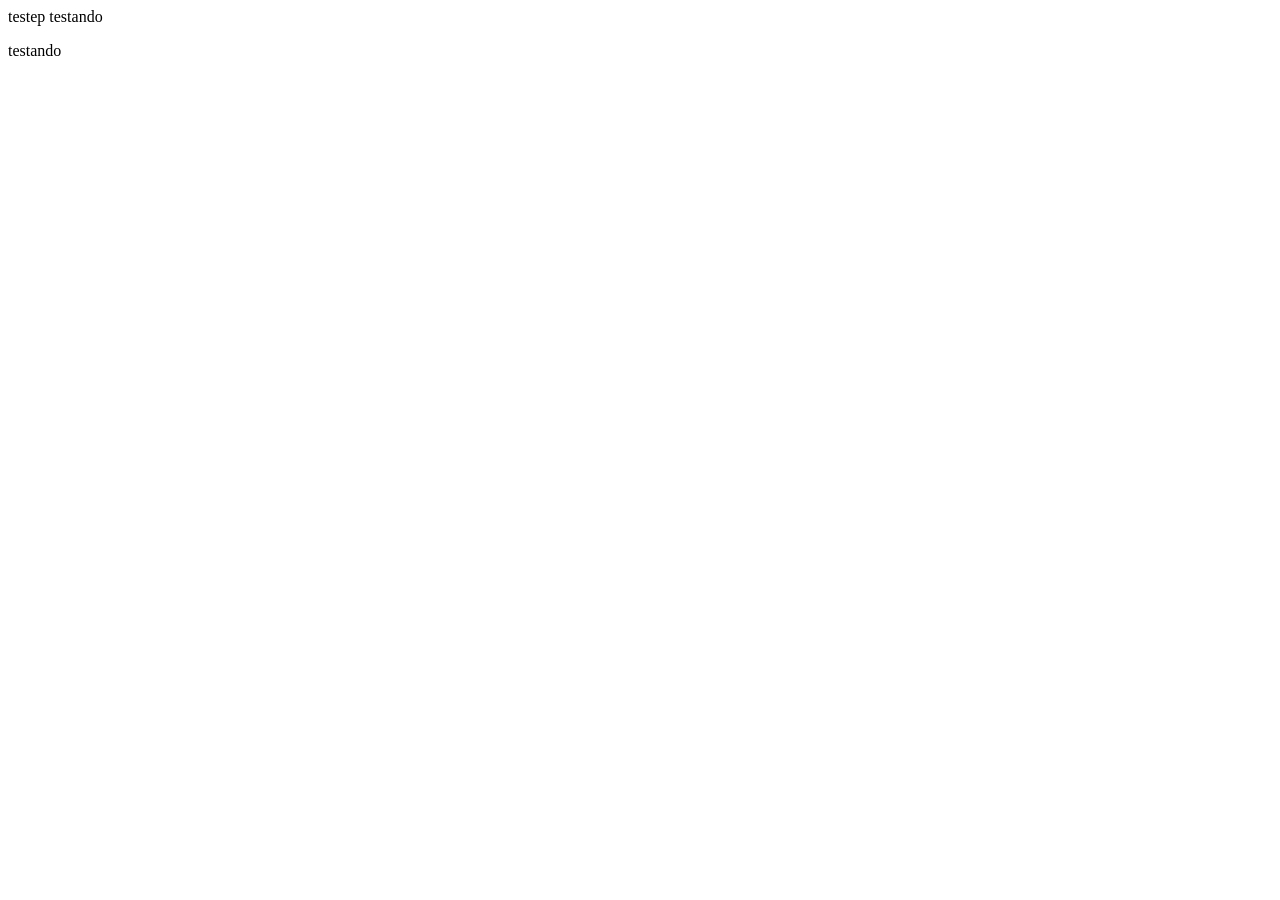
==== index.html @ 70d1cb20 "Add files via upload" ====
<!DOCTYPE html>
<html lang="en">
<head>
    <meta charset="UTF-8">
    <meta http-equiv="X-UA-Compatible" content="IE=edge">
    <meta name="viewport" content="width=teste, initial-scale=1.0">
    <title>Document</title>
</head>
<body>
    testep
    testando
    <p>testando</p>
</body>
</html>
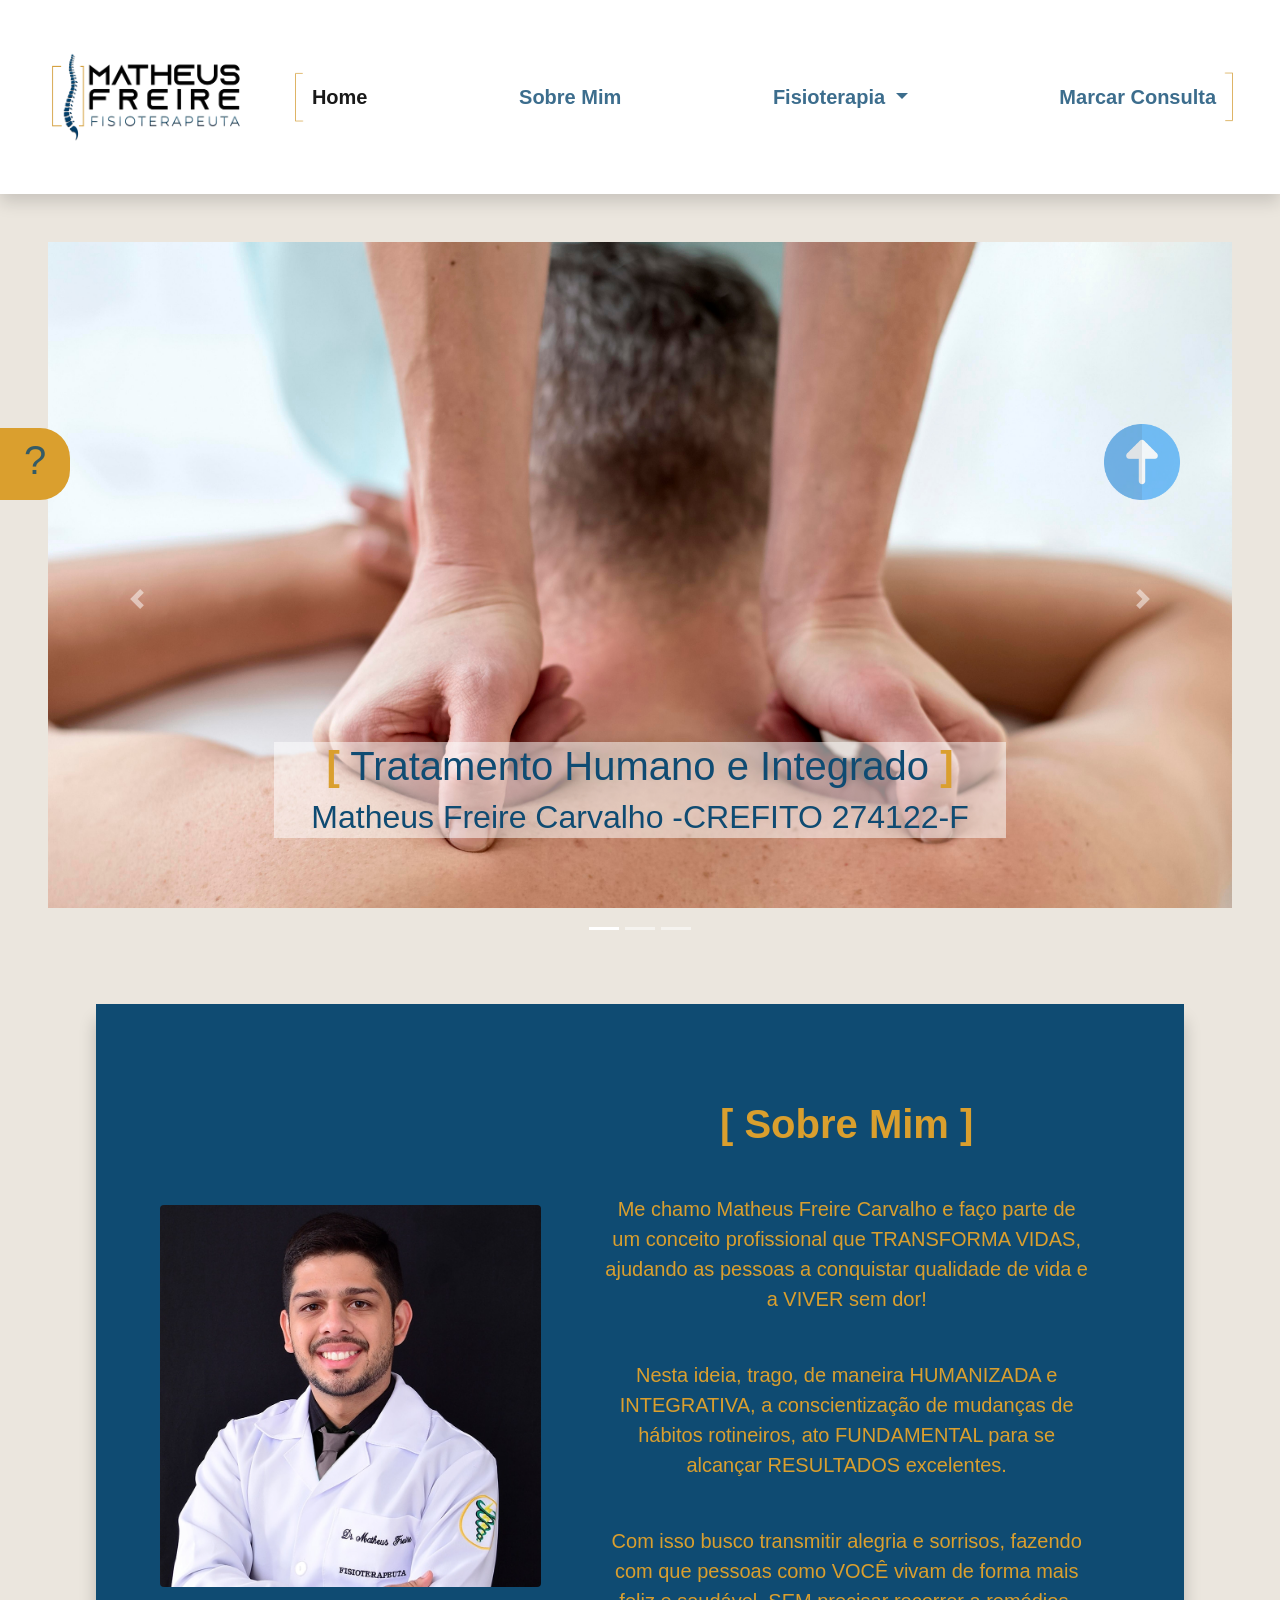
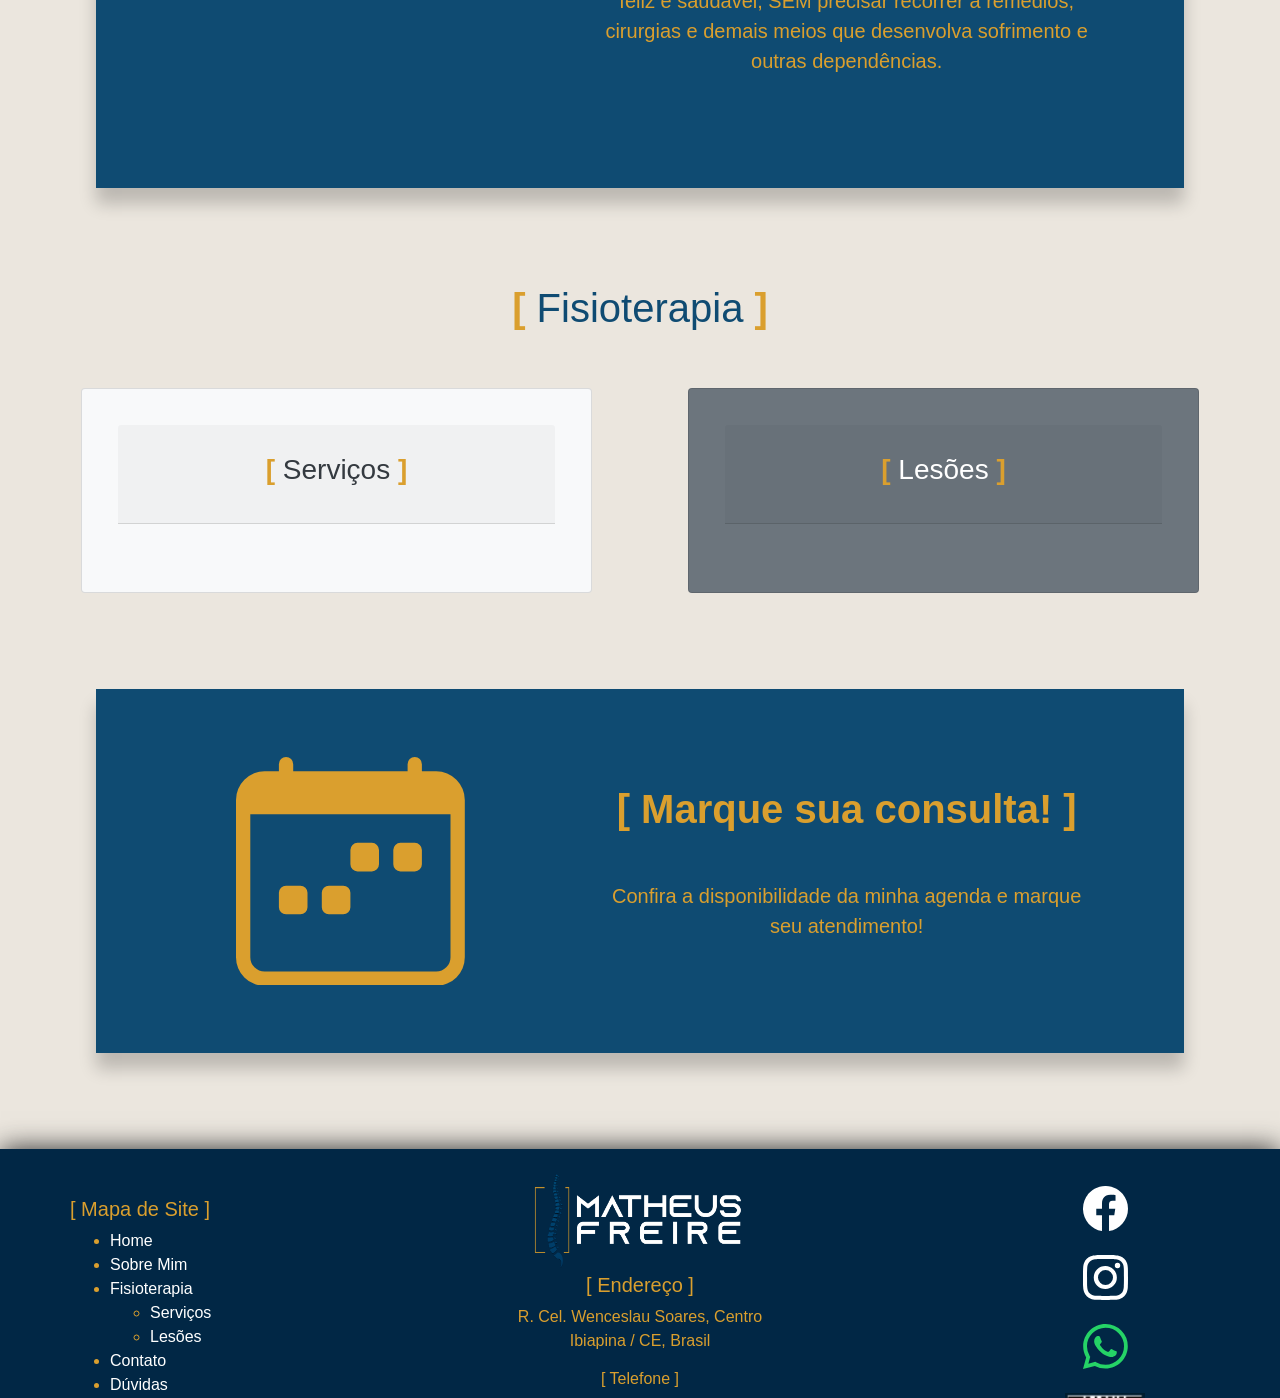
==== commit b44a4244: "Add files via upload teste com projeto fisioterapia" ====
--- a/index.html
+++ b/index.html
@@ -1,14 +1,366 @@
 <!DOCTYPE html>
-<html lang="en">
+<html lang="pt-br">
+
 <head>
     <meta charset="UTF-8">
     <meta http-equiv="X-UA-Compatible" content="IE=edge">
-    <meta name="viewport" content="width=teste, initial-scale=1.0">
-    <title>Document</title>
+    <meta name="viewport" content="width=device-width, initial-scale=1.0">
+    <link rel="stylesheet" href="https://maxcdn.bootstrapcdn.com/bootstrap/4.5.0/css/bootstrap.min.css">
+    <link rel="stylesheet" href="css/headerFooter.css">
+    <title>Matheus Freire Fisioterapeuta</title>
+    <style>
+        .sobre,
+        .marcar {
+            background-color: #0f4b72;
+            color: var(--amarelo);
+            box-shadow: 0 1rem 1rem rgba(0, 0, 0, .20) !important;
+            text-align: center;
+        }
+
+        .marcarCalendario svg {
+            width: 60%;
+        }
+
+        #seta {
+            position: fixed;
+            z-index: 5000;
+            bottom: 400px;
+            right: 100px;
+            display: none;
+            opacity: 0.6;
+        }
+
+        .legenda{
+            background-color: rgba(255, 255, 255, 0.52);
+            color: #0f4b72;
+            margin-bottom: 50px;
+            /* display: none; */
+        }
+        
+
+        #imgLesoes, #imgTratamentos, #imgCalendario{
+            display: none;
+        }
+    </style>
 </head>
+
 <body>
-    testep
-    testando
-    <p>testando</p>
+    <div class="container-fluid my-0 navbar-light shadow px-0 bg-white rounded">
+        <header class="shadow bg-white">
+            <nav class="navbar navbar-expand-md  ">
+                <button class="navbar-toggler" type="button" data-toggle="collapse" data-target="#navbarTogglerDemo01"
+                    aria-controls="navbarTogglerDemo01" aria-expanded="false" aria-label="Alterna navegação">
+                    <span class="navbar-toggler-icon"></span>
+                </button>
+                <div class="collapse navbar-collapse" id="navbarTogglerDemo01">
+                    <a class="navbar-brand mr-5" href="index.html">
+                        <img id="logo" width="200px" src="imagens/logo.png" alt="">
+                    </a>
+                    <img class="colchete" src="imagens/esquerda.png" height="50px" alt="">
+                    <ul id="lista" class="navbar-nav mr-auto mt-2 mt-lg-0 font-weight-bold lead">
+                        <li class="nav-item active">
+                            <a class="nav-link" href="index.html">Home <span class="sr-only">(Página atual)</span></a>
+                        </li>
+                        <li class="nav-item">
+                            <a class="nav-link" href="sobre.html">Sobre Mim</a>
+                        </li>
+
+                        <li class="nav-item dropdown ">
+                            <a  class="nav-link dropdown-toggle" href="#" id="navbarDropdown" role="button" data-toggle="dropdown" aria-haspopup="true" aria-expanded="false">
+                                Fisioterapia
+                            </a>
+                            <div class="dropdown-menu" aria-labelledby="navbarDropdown">
+                                <a class="dropdown-item" href="tratamentos.html">Tratamentos</a>
+                                <a class="dropdown-item" href="lesoes.html">Lesões</a>
+                            </div>
+                        </li>
+                        <li class="nav-item">
+                            <a class="nav-link" href="contato.html">Marcar Consulta</a>
+                        </li>
+                    </ul>
+                    <img class="colchete" src="imagens/direita.png" height="50px" alt="">
+                </div>
+            </nav>
+        </header>
+
+
+        <main class="p-md-5">
+            <section id="topo" class="carrossel mb-5">
+                <div id="carouselExampleIndicators" class="carousel slide" data-ride="carousel">
+                    <ol class="carousel-indicators">
+                        <li data-target="#carouselExampleIndicators" data-slide-to="0" class="active"></li>
+                        <li data-target="#carouselExampleIndicators" data-slide-to="1"></li>
+                        <li data-target="#carouselExampleIndicators" data-slide-to="2"></li>
+                    </ol>
+                    <div class="carousel-inner mb-5">
+                        <div class="carousel-item active">
+                            <img class="d-block w-100 mb-5" src="imagens/car1.png" alt="First slide">
+                            <div class="carousel-caption d-none d-md-block p-5">
+                                <h1 class="legenda"><span class="amarelo">[</span> Tratamento Humano e Integrado <span class="amarelo">]</span> <br>
+                                    <small >Matheus Freire Carvalho -CREFITO 274122-F </small>
+                                </h1>
+                            </div>
+                        </div>
+                        <div class="carousel-item">
+                            <img class="d-block w-100 mb-5" src="imagens/car2.png" alt="Second slide">
+                            <div class="carousel-caption d-none d-md-block p-5">
+                                <h1 class="legenda"><span class="amarelo">[</span> Qualidade de vida e bons resultados<span class="amarelo">]</span> <br>
+                                    <small ><span class="amarelo">[</span> Sem dores e sem medicação<span class="amarelo">]</span> </small>
+                                </h1>
+                            </div>
+                        </div>
+                        <div class="carousel-item mb-5">
+                            <img class="d-block w-100" src="imagens/car3.png" alt="Third slide">
+                            <div class="carousel-caption d-none d-md-block p-5">
+                                <h1 class="legenda"><span class="amarelo">[</span> Matheus Freire Carvalho<span class="amarelo">]</span>  <br>
+                                    <small >Fisioterapeuta Especialista em COLUNA VERTEBRAL e LESÕES ESPORTIVAS.</small>
+                                </h1>
+                            </div>
+                        </div>
+                    </div>
+                    <a class="carousel-control-prev" href="#carouselExampleIndicators" role="button" data-slide="prev">
+                        <span class="carousel-control-prev-icon" aria-hidden="true"></span>
+                        <span class="sr-only">Previous</span>
+                    </a>
+                    <a class="carousel-control-next" href="#carouselExampleIndicators" role="button" data-slide="next">
+                        <span class="carousel-control-next-icon" aria-hidden="true"></span>
+                        <span class="sr-only">Next</span>
+                    </a>
+                </div>
+
+            </section>
+
+            <section class="sobre row m-md-5 p-md-5 align-bottom d-flex align-items-center">
+                <article class="sobreFoto col-md-5 p-md-3 ">
+                    <img src="imagens/matheus.jpg" class="rounded img-fluid " width="100%" alt="">
+                </article>
+                <article class="sobreTexto col-md-7 p-5 lead">
+                    <a href="sobre.html"><h1 class="mb-3"><span class="amarelo">[ Sobre Mim ]</span>
+                    </h1></a>
+                    <br>
+                    <p>Me chamo Matheus Freire Carvalho e faço parte de um conceito profissional que TRANSFORMA VIDAS, ajudando as pessoas a conquistar qualidade de vida e a VIVER sem dor! </p>
+                    <br>
+                    <p>Nesta ideia, trago, de maneira HUMANIZADA e INTEGRATIVA, a conscientização de mudanças de hábitos rotineiros, ato FUNDAMENTAL para se alcançar RESULTADOS excelentes.</p>
+                    <br>
+                    <p>Com isso busco transmitir alegria e sorrisos, fazendo com que pessoas como VOCÊ vivam de forma mais feliz e saudável, SEM precisar recorrer a remédios, cirurgias e demais meios que desenvolva sofrimento e outras dependências.</p>
+                        
+                </article>
+            </section>
+
+
+            <section class="fisioterapia pb-5">
+                <h1 class="text-center p-5"><span class="amarelo">[</span> Fisioterapia <span class="amarelo">]</span>
+                </h1>
+                <div class="card-deck ">
+                    <div class="card bg-light mx-5 p-md-3 w-75">
+                        <a class="text-dark" href="tratamentos.html">
+                            <div class="card-body text-center">
+                                <div class="card-header">
+                                    <h3 class="p-3"><span class="amarelo">[</span> Serviços <span
+                                            class="amarelo">]</span></h3>
+                                </div>
+                                <div class="card-text p-3">
+                                    <img id="imgTratamentos" src="imagens/tratamento.png" width="60%" alt="">
+                                </div>
+                            </div>
+                        </a>
+                    </div>
+
+                    <div class="card bg-secondary mx-5 p-md-3 w-75">
+                        <a class="text-white" href="lesoes.html">
+                            <div class="card-body text-center ">
+                                <div class="card-header">
+                                    <h3 class="p-3"><span class="amarelo">[</span> Lesões <span class="amarelo">]</span>
+                                    </h3>
+                                </div>
+                                <div class="card-text p-3">
+                                    <img id="imgLesoes" src="imagens/lesoes.png" width="60%" alt="">
+                                </div>
+                            </div>
+                        </a>
+                    </div>
+                </div>
+            </section>
+
+            <section class="marcar row m-md-5 p-md-5 align-bottom d-flex align-items-center">
+                <article  class="marcarCalendario col-md-5 p-3">
+                    <svg  xmlns="http://www.w3.org/2000/svg" fill="currentColor" class="bi bi-calendar-week"
+                        viewBox="0 0 16 16">
+                        <path
+                            d="M11 6.5a.5.5 0 0 1 .5-.5h1a.5.5 0 0 1 .5.5v1a.5.5 0 0 1-.5.5h-1a.5.5 0 0 1-.5-.5v-1zm-3 0a.5.5 0 0 1 .5-.5h1a.5.5 0 0 1 .5.5v1a.5.5 0 0 1-.5.5h-1a.5.5 0 0 1-.5-.5v-1zm-5 3a.5.5 0 0 1 .5-.5h1a.5.5 0 0 1 .5.5v1a.5.5 0 0 1-.5.5h-1a.5.5 0 0 1-.5-.5v-1zm3 0a.5.5 0 0 1 .5-.5h1a.5.5 0 0 1 .5.5v1a.5.5 0 0 1-.5.5h-1a.5.5 0 0 1-.5-.5v-1z" />
+                        <path
+                            d="M3.5 0a.5.5 0 0 1 .5.5V1h8V.5a.5.5 0 0 1 1 0V1h1a2 2 0 0 1 2 2v11a2 2 0 0 1-2 2H2a2 2 0 0 1-2-2V3a2 2 0 0 1 2-2h1V.5a.5.5 0 0 1 .5-.5zM1 4v10a1 1 0 0 0 1 1h12a1 1 0 0 0 1-1V4H1z" />
+                    </svg>
+                </article>
+                <article class="marcarTexto col-md-7 p-5 lead">
+                    <a href="contato.html"><h1 class="mb-5"><span class="amarelo">[ Marque sua consulta! ]</span>
+                    </h1></a>
+                    <p>Confira a disponibilidade da minha agenda e marque seu atendimento!</p>
+                </article>
+
+                
+            </section>
+
+        </main>
+
+        <!-- abrir duvidas -->
+        <div id="interrogacao">
+            <a href="#">
+                <h1 class="py-md-2 px-4">?</h1>
+            </a>
+        </div>
+
+        <div id="interrogacao2">
+            <a href="duvidas.html">
+                <h1 class="py-md-2 px-4"><small>Dúvidas? Clique aqui!</small> </h1>
+            </a>
+        </div>
+
+
+        <!-- seta pra subir -->
+        <div id="seta" class="text-right">
+
+            <a href="#topo"><img src="imagens/seta.png" width="15%" alt=""></a>
+        </div>
+
+        <footer>
+            <div id="footerEsquerda">
+                <h5 style="color: #da9f2e;">[ Mapa de Site ]</h5>
+                <ul>
+                    <li>
+                        <a href="index.html">Home </a>
+                    </li>
+                    <li>
+                        <a href="sobre.html">Sobre Mim</a>
+                    </li>
+
+                    <li>
+                        <a href="#">Fisioterapia</a>
+                        <ul>
+                            <li><a href="tratamentos.html">Serviços</a></li>
+                            <li><a href="lesoes.html">Lesões</a></li>
+                        </ul>
+                    </li>
+                    <li>
+                        <a href="contato.html">Contato</a>
+                    </li>
+                    <li>
+                        <a href="duvidas.html">Dúvidas</a>
+                    </li>
+                </ul>
+                <br>
+                <a href="#topo">
+                    <h6><span class="amarelo">[</span> Voltar ao topo <span class="amarelo">]</span></h6>
+                </a>
+
+            </div>
+
+            <div id="footerCentro">
+                <img src="imagens/logoBranca2.png" alt="">
+                <div>
+                    <h5>[ Endereço ]</h5>
+                    <p>R. Cel. Wenceslau Soares, Centro</br>
+                        Ibiapina / CE, Brasil </p>
+                    <h6>[ Telefone ]</h6>
+                    <p>+55 88 99801.4042</p>
+
+                </div>
+                <hr>
+                <div id="footerCopy">
+                    <p>Copyright © - Todos direitos reservados - 2021</p>
+                    <p><a href="https://br.freepik.com/fotos/saude" target="_blank">Fotos por freepik</a></p>
+                </div>
+            </div>
+
+            <div id="footerDireita">
+                <a id="facebook" href="https://www.facebook.com/Matheus-Freire-113189996720479/" target="_blank">
+                    <svg xmlns="http://www.w3.org/2000/svg" fill="currentColor" class="bi bi-facebook "
+                        viewBox="0 0 16 16">
+                        <path
+                            d="M16 8.049c0-4.446-3.582-8.05-8-8.05C3.58 0-.002 3.603-.002 8.05c0 4.017 2.926 7.347 6.75 7.951v-5.625h-2.03V8.05H6.75V6.275c0-2.017 1.195-3.131 3.022-3.131.876 0 1.791.157 1.791.157v1.98h-1.009c-.993 0-1.303.621-1.303 1.258v1.51h2.218l-.354 2.326H9.25V16c3.824-.604 6.75-3.934 6.75-7.951z" />
+                    </svg>
+                </a>
+                <br>
+                <a id="instagram" href="https://instagram.com/matheus.freirec?igshid=5fr1i0e4ymd6" target="_blank">
+                    <svg xmlns="http://www.w3.org/2000/svg" fill="currentColor" class="bi bi-instagram"
+                        viewBox="0 0 16 16">
+                        <path
+                            d="M8 0C5.829 0 5.556.01 4.703.048 3.85.088 3.269.222 2.76.42a3.917 3.917 0 0 0-1.417.923A3.927 3.927 0 0 0 .42 2.76C.222 3.268.087 3.85.048 4.7.01 5.555 0 5.827 0 8.001c0 2.172.01 2.444.048 3.297.04.852.174 1.433.372 1.942.205.526.478.972.923 1.417.444.445.89.719 1.416.923.51.198 1.09.333 1.942.372C5.555 15.99 5.827 16 8 16s2.444-.01 3.298-.048c.851-.04 1.434-.174 1.943-.372a3.916 3.916 0 0 0 1.416-.923c.445-.445.718-.891.923-1.417.197-.509.332-1.09.372-1.942C15.99 10.445 16 10.173 16 8s-.01-2.445-.048-3.299c-.04-.851-.175-1.433-.372-1.941a3.926 3.926 0 0 0-.923-1.417A3.911 3.911 0 0 0 13.24.42c-.51-.198-1.092-.333-1.943-.372C10.443.01 10.172 0 7.998 0h.003zm-.717 1.442h.718c2.136 0 2.389.007 3.232.046.78.035 1.204.166 1.486.275.373.145.64.319.92.599.28.28.453.546.598.92.11.281.24.705.275 1.485.039.843.047 1.096.047 3.231s-.008 2.389-.047 3.232c-.035.78-.166 1.203-.275 1.485a2.47 2.47 0 0 1-.599.919c-.28.28-.546.453-.92.598-.28.11-.704.24-1.485.276-.843.038-1.096.047-3.232.047s-2.39-.009-3.233-.047c-.78-.036-1.203-.166-1.485-.276a2.478 2.478 0 0 1-.92-.598 2.48 2.48 0 0 1-.6-.92c-.109-.281-.24-.705-.275-1.485-.038-.843-.046-1.096-.046-3.233 0-2.136.008-2.388.046-3.231.036-.78.166-1.204.276-1.486.145-.373.319-.64.599-.92.28-.28.546-.453.92-.598.282-.11.705-.24 1.485-.276.738-.034 1.024-.044 2.515-.045v.002zm4.988 1.328a.96.96 0 1 0 0 1.92.96.96 0 0 0 0-1.92zm-4.27 1.122a4.109 4.109 0 1 0 0 8.217 4.109 4.109 0 0 0 0-8.217zm0 1.441a2.667 2.667 0 1 1 0 5.334 2.667 2.667 0 0 1 0-5.334z" />
+                    </svg>
+                </a>
+                <br>
+                <a id="whatsapp" href="https://api.whatsapp.com/send?phone=5588998014042" target="_blank">
+                    <svg xmlns="http://www.w3.org/2000/svg" fill="currentColor" class="bi bi-whatsapp"
+                        viewBox="0 0 16 16">
+                        <path
+                            d="M13.601 2.326A7.854 7.854 0 0 0 7.994 0C3.627 0 .068 3.558.064 7.926c0 1.399.366 2.76 1.057 3.965L0 16l4.204-1.102a7.933 7.933 0 0 0 3.79.965h.004c4.368 0 7.926-3.558 7.93-7.93A7.898 7.898 0 0 0 13.6 2.326zM7.994 14.521a6.573 6.573 0 0 1-3.356-.92l-.24-.144-2.494.654.666-2.433-.156-.251a6.56 6.56 0 0 1-1.007-3.505c0-3.626 2.957-6.584 6.591-6.584a6.56 6.56 0 0 1 4.66 1.931 6.557 6.557 0 0 1 1.928 4.66c-.004 3.639-2.961 6.592-6.592 6.592zm3.615-4.934c-.197-.099-1.17-.578-1.353-.646-.182-.065-.315-.099-.445.099-.133.197-.513.646-.627.775-.114.133-.232.148-.43.05-.197-.1-.836-.308-1.592-.985-.59-.525-.985-1.175-1.103-1.372-.114-.198-.011-.304.088-.403.087-.088.197-.232.296-.346.1-.114.133-.198.198-.33.065-.134.034-.248-.015-.347-.05-.099-.445-1.076-.612-1.47-.16-.389-.323-.335-.445-.34-.114-.007-.247-.007-.38-.007a.729.729 0 0 0-.529.247c-.182.198-.691.677-.691 1.654 0 .977.71 1.916.81 2.049.098.133 1.394 2.132 3.383 2.992.47.205.84.326 1.129.418.475.152.904.129 1.246.08.38-.058 1.171-.48 1.338-.943.164-.464.164-.86.114-.943-.049-.084-.182-.133-.38-.232z" />
+                    </svg>
+                </a>
+                <br>
+                <div>
+                    <img src="imagens/qrcode.PNG"  style="width: 80px;" alt="">
+                </div>
+                
+            </div>
+
+
+
+
+        </footer>
+
+    </div>
+
+    <script src="https://ajax.googleapis.com/ajax/libs/jquery/3.5.1/jquery.min.js"></script>
+    <script src="https://cdnjs.cloudflare.com/ajax/libs/popper.js/1.14.7/umd/popper.min.js"></script>
+    <script src="https://maxcdn.bootstrapcdn.com/bootstrap/4.5.0/js/bootstrap.min.js"></script>
+
+
+    <script type="text/javascript">
+        $(document).on("scroll", function () {
+            if ($(document).scrollTop() > 0) {
+                $("header").removeClass("large").addClass("small");
+                $("#logo").removeClass("large").addClass("small");
+            } else {
+                $("header").removeClass("small").addClass("large");
+                $("#logo").removeClass("small").addClass("large");
+            }
+        });
+
+        $(document).on("scroll", function () {
+            if ($(document).scrollTop() > 400) {
+                $("#seta").show(1000);
+            } else {
+                $("#seta").hide(1000);
+            }
+        });
+
+        $(function () {
+            $("#interrogacao").mouseover(function () {
+                $("#interrogacao2").show(100);
+            });
+
+            $("#interrogacao2").mouseout(function () {
+                $("#interrogacao2").hide(100);
+            });
+        });
+
+        $(document).on("scroll", function () {
+            if ($(document).scrollTop() > 1500) {
+                $("#imgLesoes").show(2000);
+                $("#imgTratamentos").show(2000);
+            } else {
+                $("#imgLesoes").hide(2000);
+                $("#imgTratamentos").hide(2000);
+            }
+        });
+
+        // $(function () {
+        //     if ($(".carousel-item") = "active") {
+        //         $(".legenda").show(2000);
+        //     }
+        // });
+
+    </script>
 </body>
+
 </html>
--- a/css/headerFooter.css
+++ b/css/headerFooter.css
@@ -0,0 +1,240 @@
+/* GERAL */
+html {
+    scroll-behavior: smooth;
+}
+body {
+    color: var(--azul);
+}
+main{
+    background-color: #ebe6de;
+}
+.amarelo {
+    color: var(--amarelo);
+    font-weight: bold;
+}
+:root {
+    --escuro: #012745;
+    --azul: #0f4b72;
+    --amarelo: #da9f2e;
+}
+a:hover{
+    text-decoration: none;
+}
+
+a{
+    color: #0f4b72cf;
+}
+
+/* HEADER */
+header {
+    background-color: #ffffff;
+    position: sticky;
+    top: 0;
+    z-index: 2000;
+    padding: 30px;
+    transition: 1s;
+}
+
+header.large{
+    padding: 30px;
+    transition: 1s;
+}
+
+#logo.large{
+    width: 200px;
+    transition: 1s;
+}
+
+header.small{
+    padding: 0px;
+    transition: 1s;
+}
+
+#logo.small{
+    width: 100px;
+    transition: 1s;
+}
+
+.navbar-light .navbar-nav .nav-link {
+    color: #0f4b72cf;
+}
+
+#lista {
+    width: 100%;
+    justify-content: space-between;
+}
+
+/* menu */
+.dropdown-menu{
+    border: none;
+}
+
+/* FOOTER */
+footer {
+    padding: 20px;
+    background-color: var(--escuro);
+    color: var(--amarelo);
+    display: grid;
+    grid-template-columns: 1fr 2fr 1fr;
+    align-items: center;
+    box-shadow: 0 -2px 25px -1px #333;
+    z-index: 5000;
+}
+
+footer a{
+    color: white;
+}
+
+#footerEsquerda {
+    grid-column-start: 1;
+    grid-column-end: 2;
+    padding-left: 50px;
+}
+
+#footerCentro {
+    grid-column-start: 2;
+    grid-column-end: 3;
+    text-align: center;
+}
+
+#footerDireita {
+    grid-column-start: 3;
+    grid-column-end: 4;
+    display: flex;
+    flex-direction: column;
+    justify-content: space-between;
+    align-items: center;
+    text-align: center;
+}
+
+footer img {
+    width: 35%;
+}
+
+#footerCopy {
+    grid-column-start: 1;
+    grid-column-end: 4;
+    font-size: small;
+    padding: 0;
+    text-align: center;
+}
+
+#footerCopy p {
+    margin: 0;
+}
+
+#facebook,
+#instagram {
+    color: #ffffff;
+}
+
+#whatsapp {
+    color: #25d366;
+}
+
+#whatsapp:hover {
+    color: #128c7e;
+}
+
+svg {
+    width: 15%;
+}
+
+/* duvidas */
+#interrogacao {
+    background-color: #da9f2e;
+    position: fixed;
+    z-index: 5000;
+    bottom: 400px;
+    left: 0;
+    border-radius: 0 30px 30px 0;
+    transition: 1s;
+}
+
+#interrogacao2 {
+    background-color: #da9f2e;
+    position: fixed;
+    z-index: 5000;
+    bottom: 400px;
+    left: 0;
+    border-radius: 0 30px 30px 0;
+    display: none;
+    transition: 1s;
+}
+
+
+/* css responsivo footer */
+@media only screen and (max-width: 720px) {
+    main{
+        padding-bottom: 50px;
+    }
+    .colchete{
+        display: none;
+    }
+    footer {
+        background-color: var(--escuro);
+        color: var(--amarelo);
+        display: flex;
+        flex-direction: column;
+        align-items: center;
+        box-shadow: 0 -2px 25px -1px #333;
+        z-index: 5000;
+    }
+    
+    footer a{
+        color: white;
+    }
+    
+    #footerEsquerda {
+        display: none;
+    }
+    
+    #footerCentro {
+        text-align: center;
+        font-size: 0.8rem;
+    }
+    
+    #footerDireita {
+        display: flex;
+        flex-direction: row;
+        justify-content: space-between;
+        align-items: center;
+        text-align: center;
+    }
+    
+    footer img {
+        width: 80%;
+    }
+    
+    #footerCopy {
+        grid-column-start: 1;
+        grid-column-end: 4;
+        font-size: small;
+        padding: 0;
+        text-align: center;
+    }
+    
+    #footerCopy p {
+        margin: 0;
+    }
+    
+    #facebook,
+    #instagram {
+        color: #ffffff;
+    }
+    
+    #whatsapp {
+        color: #25d366;
+    }
+    
+    #whatsapp:hover {
+        color: #128c7e;
+    }
+    
+    svg {
+        width: 60px;
+        padding-right: 10px;
+    }
+
+  }
+
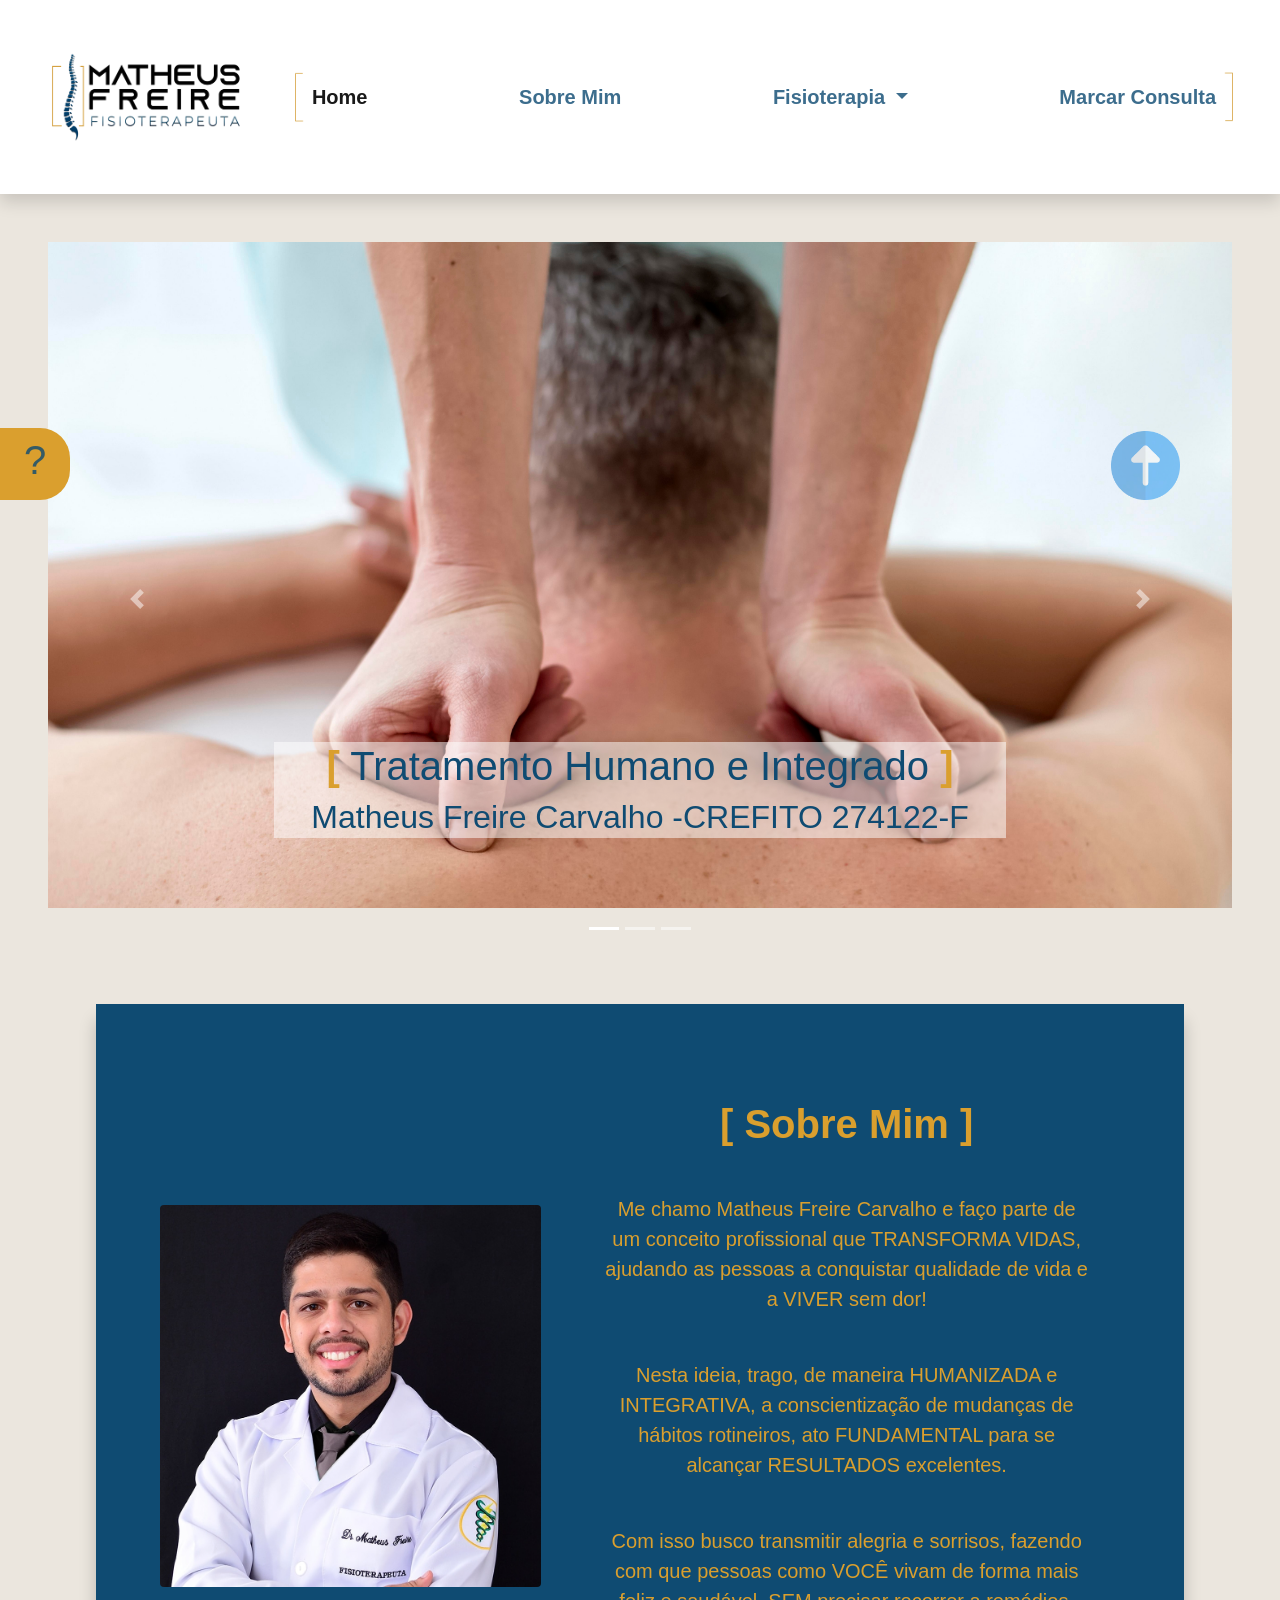
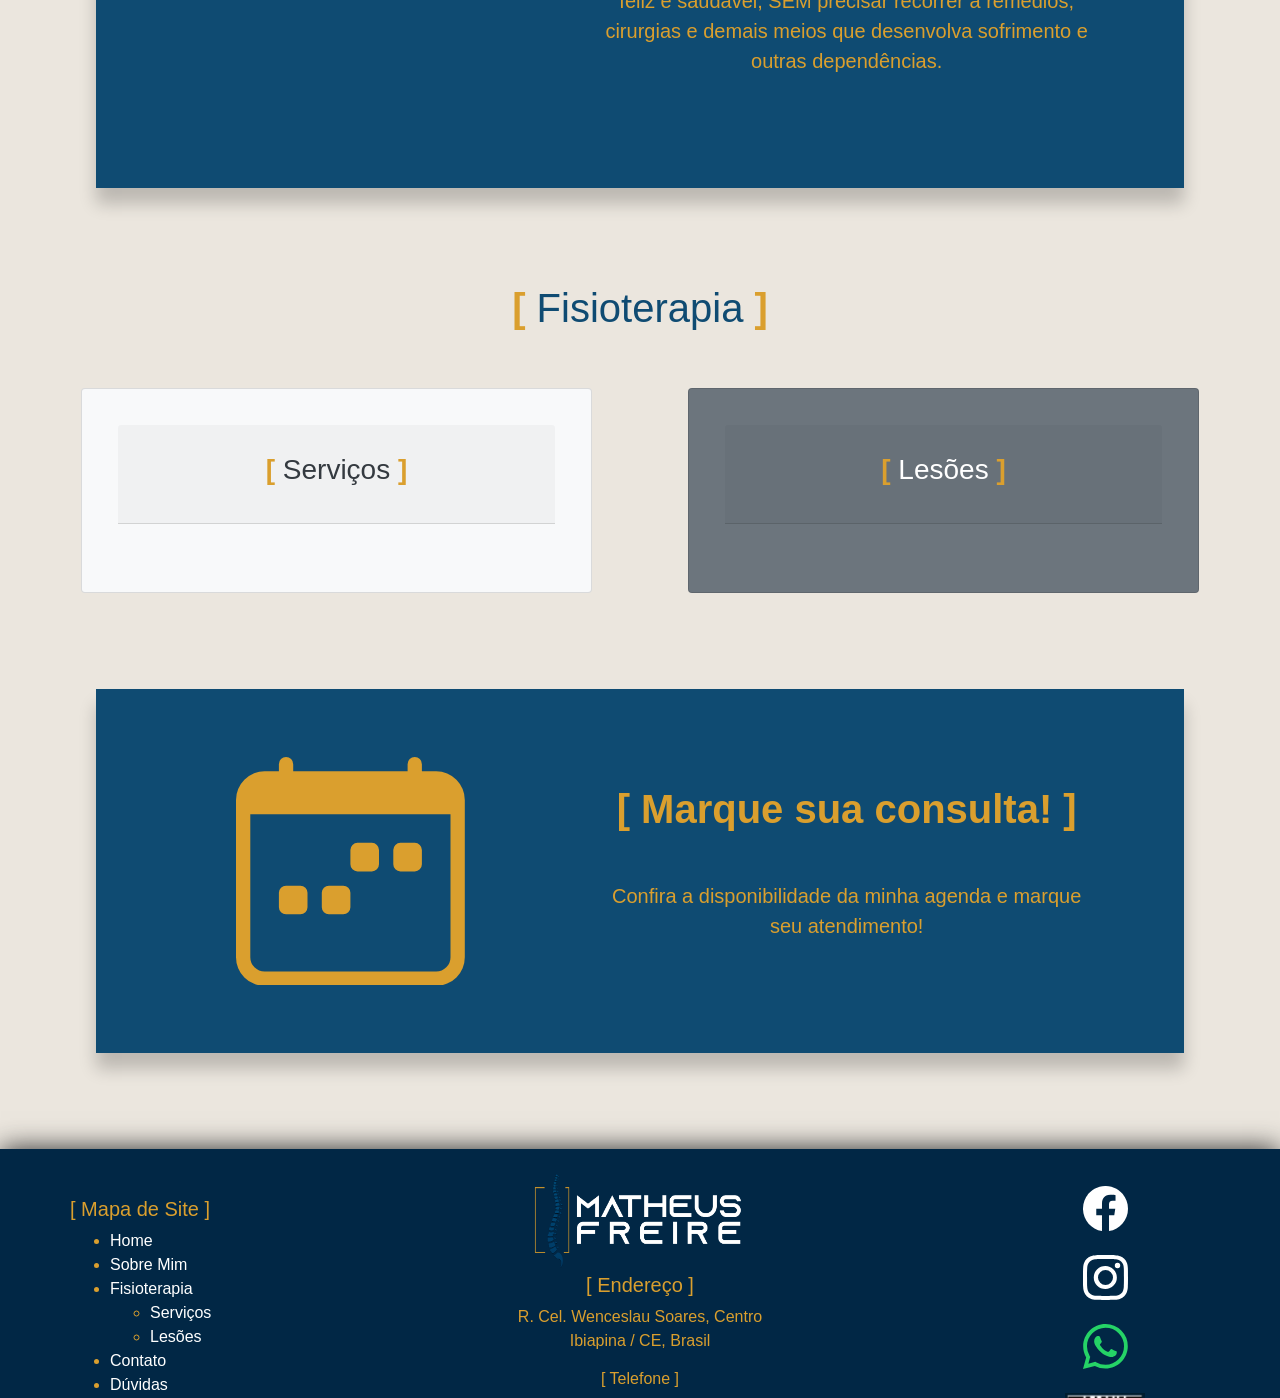
==== commit 912b14ca: "Add files via upload correçoes para entregar" ====
--- a/index.html
+++ b/index.html
@@ -1,5 +1,31 @@
 <!DOCTYPE html>
 <html lang="pt-br">
+
+<!-- REQUISITO Jquery: seta
+    index.html (linhas 338 a 344)
+
+REQUISITO JavaScript: 
+    duvidas.html  (linhas 412 a 440)
+
+REQUISITO Css: RODAPÉ
+    headerFooter.css (linhas 73 a 141)
+
+REQUISITO HTML: Utilizar <aside> e <article>
+    aside: duvidas.html (linhas 59 a 122) | article: duvidas.html (linhas 125 a 145)  
+         
+Requisitos BootStrap:
+Layout responsivo usando grid
+    index.html (linhas 159 a 169)
+
+formulário 
+    duvidas.html (linhas 96 a 119)
+
+Menu drop-down/nav-bar responsivo
+    index.html: menu (linhas 74 a 108) | drop-down (linhas 92 a 100) | nav-bar (linhas 75 a 107)
+
+Estilo nos botões e texto 
+    Texto: index.html - estilização do h1 (linha 122) | Botão: duvidas.html - estilização do botão que abre o formulario dropdown (linha 92)
+-->
 
 <head>
     <meta charset="UTF-8">
@@ -37,7 +63,6 @@
             /* display: none; */
         }
         
-
         #imgLesoes, #imgTratamentos, #imgCalendario{
             display: none;
         }
@@ -64,7 +89,6 @@
                         <li class="nav-item">
                             <a class="nav-link" href="sobre.html">Sobre Mim</a>
                         </li>
-
                         <li class="nav-item dropdown ">
                             <a  class="nav-link dropdown-toggle" href="#" id="navbarDropdown" role="button" data-toggle="dropdown" aria-haspopup="true" aria-expanded="false">
                                 Fisioterapia
@@ -82,7 +106,6 @@
                 </div>
             </nav>
         </header>
-
 
         <main class="p-md-5">
             <section id="topo" class="carrossel mb-5">
@@ -127,7 +150,6 @@
                         <span class="sr-only">Next</span>
                     </a>
                 </div>
-
             </section>
 
             <section class="sobre row m-md-5 p-md-5 align-bottom d-flex align-items-center">
@@ -142,11 +164,9 @@
                     <br>
                     <p>Nesta ideia, trago, de maneira HUMANIZADA e INTEGRATIVA, a conscientização de mudanças de hábitos rotineiros, ato FUNDAMENTAL para se alcançar RESULTADOS excelentes.</p>
                     <br>
-                    <p>Com isso busco transmitir alegria e sorrisos, fazendo com que pessoas como VOCÊ vivam de forma mais feliz e saudável, SEM precisar recorrer a remédios, cirurgias e demais meios que desenvolva sofrimento e outras dependências.</p>
-                        
+                    <p>Com isso busco transmitir alegria e sorrisos, fazendo com que pessoas como VOCÊ vivam de forma mais feliz e saudável, SEM precisar recorrer a remédios, cirurgias e demais meios que desenvolva sofrimento e outras dependências.</p>                        
                 </article>
             </section>
-
 
             <section class="fisioterapia pb-5">
                 <h1 class="text-center p-5"><span class="amarelo">[</span> Fisioterapia <span class="amarelo">]</span>
@@ -197,10 +217,7 @@
                     </h1></a>
                     <p>Confira a disponibilidade da minha agenda e marque seu atendimento!</p>
                 </article>
-
-                
             </section>
-
         </main>
 
         <!-- abrir duvidas -->
@@ -223,6 +240,7 @@
             <a href="#topo"><img src="imagens/seta.png" width="15%" alt=""></a>
         </div>
 
+
         <footer>
             <div id="footerEsquerda">
                 <h5 style="color: #da9f2e;">[ Mapa de Site ]</h5>
@@ -252,7 +270,6 @@
                 <a href="#topo">
                     <h6><span class="amarelo">[</span> Voltar ao topo <span class="amarelo">]</span></h6>
                 </a>
-
             </div>
 
             <div id="footerCentro">
@@ -263,7 +280,6 @@
                         Ibiapina / CE, Brasil </p>
                     <h6>[ Telefone ]</h6>
                     <p>+55 88 99801.4042</p>
-
                 </div>
                 <hr>
                 <div id="footerCopy">
@@ -300,23 +316,16 @@
                 <div>
                     <img src="imagens/qrcode.PNG"  style="width: 80px;" alt="">
                 </div>
-                
             </div>
-
-
-
-
         </footer>
-
     </div>
 
     <script src="https://ajax.googleapis.com/ajax/libs/jquery/3.5.1/jquery.min.js"></script>
     <script src="https://cdnjs.cloudflare.com/ajax/libs/popper.js/1.14.7/umd/popper.min.js"></script>
     <script src="https://maxcdn.bootstrapcdn.com/bootstrap/4.5.0/js/bootstrap.min.js"></script>
 
-
     <script type="text/javascript">
-        $(document).on("scroll", function () {
+        $(document).on("scroll", function () { //função para diminuir menu quando abaixa a pagina
             if ($(document).scrollTop() > 0) {
                 $("header").removeClass("large").addClass("small");
                 $("#logo").removeClass("large").addClass("small");
@@ -326,7 +335,7 @@
             }
         });
 
-        $(document).on("scroll", function () {
+        $(document).on("scroll", function () { //função para mostra a seta
             if ($(document).scrollTop() > 400) {
                 $("#seta").show(1000);
             } else {
@@ -334,7 +343,7 @@
             }
         });
 
-        $(function () {
+        $(function () { //função para mostrar a aba de dúvidas
             $("#interrogacao").mouseover(function () {
                 $("#interrogacao2").show(100);
             });
@@ -344,7 +353,7 @@
             });
         });
 
-        $(document).on("scroll", function () {
+        $(document).on("scroll", function () { //função para mostrar as imagens dos cards da fisioterapia
             if ($(document).scrollTop() > 1500) {
                 $("#imgLesoes").show(2000);
                 $("#imgTratamentos").show(2000);
@@ -353,13 +362,6 @@
                 $("#imgTratamentos").hide(2000);
             }
         });
-
-        // $(function () {
-        //     if ($(".carousel-item") = "active") {
-        //         $(".legenda").show(2000);
-        //     }
-        // });
-
     </script>
 </body>
 
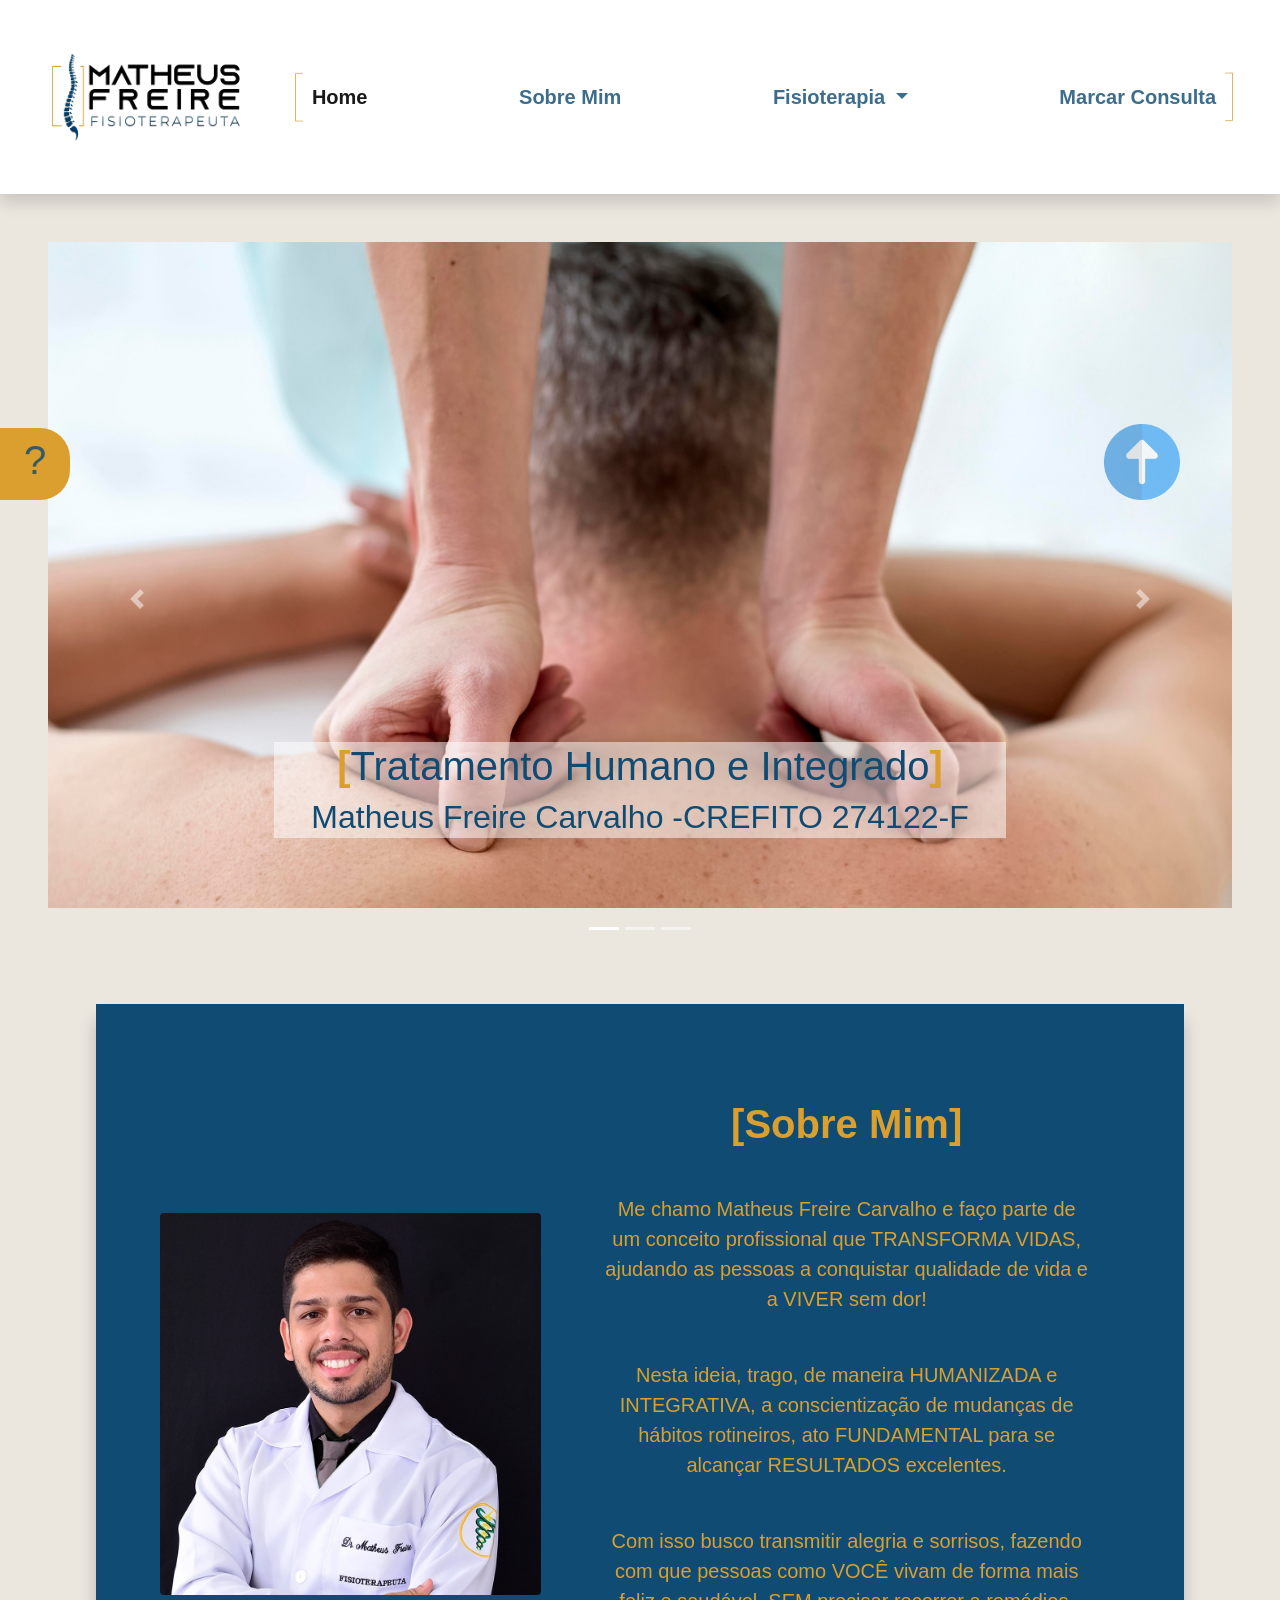
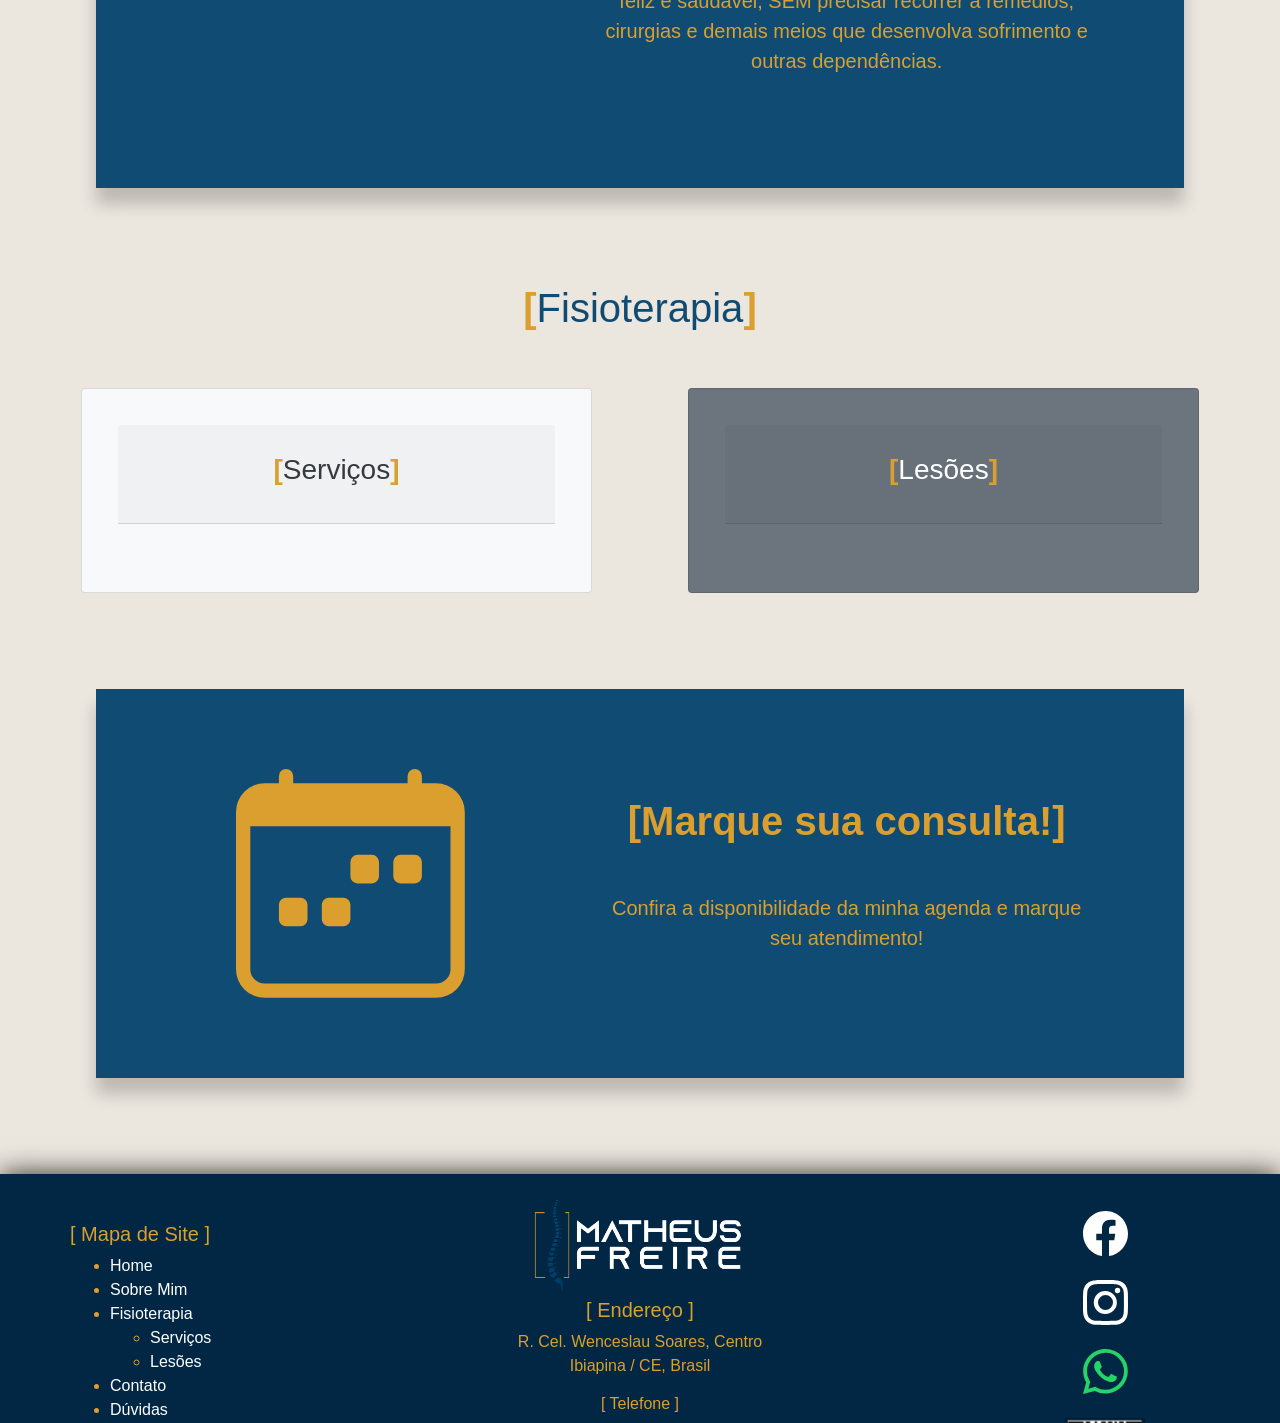
==== commit eb3391da: "Add files via upload atualizações para responsividade" ====
--- a/index.html
+++ b/index.html
@@ -66,6 +66,19 @@
         #imgLesoes, #imgTratamentos, #imgCalendario{
             display: none;
         }
+
+        @media only screen and (max-width: 992px) {
+            #fotoSobre{
+                width: 50%;
+            }
+        }
+
+        @media only screen and (max-width: 767px) {
+            #fotoSobre{
+                width: 100%;
+            }
+        }
+  
     </style>
 </head>
 
@@ -119,7 +132,7 @@
                         <div class="carousel-item active">
                             <img class="d-block w-100 mb-5" src="imagens/car1.png" alt="First slide">
                             <div class="carousel-caption d-none d-md-block p-5">
-                                <h1 class="legenda"><span class="amarelo">[</span> Tratamento Humano e Integrado <span class="amarelo">]</span> <br>
+                                <h1 class="legenda"><span class="amarelo">[</span>Tratamento Humano e Integrado<span class="amarelo">]</span> <br>
                                     <small >Matheus Freire Carvalho -CREFITO 274122-F </small>
                                 </h1>
                             </div>
@@ -127,15 +140,15 @@
                         <div class="carousel-item">
                             <img class="d-block w-100 mb-5" src="imagens/car2.png" alt="Second slide">
                             <div class="carousel-caption d-none d-md-block p-5">
-                                <h1 class="legenda"><span class="amarelo">[</span> Qualidade de vida e bons resultados<span class="amarelo">]</span> <br>
-                                    <small ><span class="amarelo">[</span> Sem dores e sem medicação<span class="amarelo">]</span> </small>
+                                <h1 class="legenda"><span class="amarelo">[</span>Qualidade de vida e bons resultados<span class="amarelo">]</span> <br>
+                                    <small ><span class="amarelo">[</span>Sem dores e sem medicação<span class="amarelo">]</span> </small>
                                 </h1>
                             </div>
                         </div>
                         <div class="carousel-item mb-5">
                             <img class="d-block w-100" src="imagens/car3.png" alt="Third slide">
                             <div class="carousel-caption d-none d-md-block p-5">
-                                <h1 class="legenda"><span class="amarelo">[</span> Matheus Freire Carvalho<span class="amarelo">]</span>  <br>
+                                <h1 class="legenda"><span class="amarelo">[</span>Matheus Freire Carvalho<span class="amarelo">]</span>  <br>
                                     <small >Fisioterapeuta Especialista em COLUNA VERTEBRAL e LESÕES ESPORTIVAS.</small>
                                 </h1>
                             </div>
@@ -152,12 +165,12 @@
                 </div>
             </section>
 
-            <section class="sobre row m-md-5 p-md-5 align-bottom d-flex align-items-center">
-                <article class="sobreFoto col-md-5 p-md-3 ">
-                    <img src="imagens/matheus.jpg" class="rounded img-fluid " width="100%" alt="">
+            <section class="sobre row m-0 m-md-5 p-md-5 align-bottom d-flex align-items-center">
+                <article class="sobreFoto col-lg-5 p-md-3 mt-3">
+                    <img src="imagens/matheus.jpg" class="rounded img-fluid" id="fotoSobre" alt="">
                 </article>
-                <article class="sobreTexto col-md-7 p-5 lead">
-                    <a href="sobre.html"><h1 class="mb-3"><span class="amarelo">[ Sobre Mim ]</span>
+                <article class="sobreTexto col-lg-7 p-5 lead">
+                    <a href="sobre.html"><h1 class="mb-3"><span class="amarelo">[Sobre Mim]</span>
                     </h1></a>
                     <br>
                     <p>Me chamo Matheus Freire Carvalho e faço parte de um conceito profissional que TRANSFORMA VIDAS, ajudando as pessoas a conquistar qualidade de vida e a VIVER sem dor! </p>
@@ -169,15 +182,14 @@
             </section>
 
             <section class="fisioterapia pb-5">
-                <h1 class="text-center p-5"><span class="amarelo">[</span> Fisioterapia <span class="amarelo">]</span>
+                <h1 class="text-center p-5"><span class="amarelo">[</span>Fisioterapia<span class="amarelo">]</span>
                 </h1>
                 <div class="card-deck ">
                     <div class="card bg-light mx-5 p-md-3 w-75">
                         <a class="text-dark" href="tratamentos.html">
                             <div class="card-body text-center">
-                                <div class="card-header">
-                                    <h3 class="p-3"><span class="amarelo">[</span> Serviços <span
-                                            class="amarelo">]</span></h3>
+                                <div class="card-header px-0">
+                                    <h3 class="py-3"><span class="amarelo">[</span>Serviços<span class="amarelo">]</span></h3>
                                 </div>
                                 <div class="card-text p-3">
                                     <img id="imgTratamentos" src="imagens/tratamento.png" width="60%" alt="">
@@ -189,8 +201,8 @@
                     <div class="card bg-secondary mx-5 p-md-3 w-75">
                         <a class="text-white" href="lesoes.html">
                             <div class="card-body text-center ">
-                                <div class="card-header">
-                                    <h3 class="p-3"><span class="amarelo">[</span> Lesões <span class="amarelo">]</span>
+                                <div class="card-header px-0">
+                                    <h3 class="py-3"><span class="amarelo">[</span>Lesões<span class="amarelo">]</span>
                                     </h3>
                                 </div>
                                 <div class="card-text p-3">
@@ -202,9 +214,9 @@
                 </div>
             </section>
 
-            <section class="marcar row m-md-5 p-md-5 align-bottom d-flex align-items-center">
+            <section class="marcar row m-0 m-md-5 p-md-5 align-bottom d-flex align-items-center">
                 <article  class="marcarCalendario col-md-5 p-3">
-                    <svg  xmlns="http://www.w3.org/2000/svg" fill="currentColor" class="bi bi-calendar-week"
+                    <svg  xmlns="http://www.w3.org/2000/svg" fill="currentColor" class="bi bi-calendar-week py-3"
                         viewBox="0 0 16 16">
                         <path
                             d="M11 6.5a.5.5 0 0 1 .5-.5h1a.5.5 0 0 1 .5.5v1a.5.5 0 0 1-.5.5h-1a.5.5 0 0 1-.5-.5v-1zm-3 0a.5.5 0 0 1 .5-.5h1a.5.5 0 0 1 .5.5v1a.5.5 0 0 1-.5.5h-1a.5.5 0 0 1-.5-.5v-1zm-5 3a.5.5 0 0 1 .5-.5h1a.5.5 0 0 1 .5.5v1a.5.5 0 0 1-.5.5h-1a.5.5 0 0 1-.5-.5v-1zm3 0a.5.5 0 0 1 .5-.5h1a.5.5 0 0 1 .5.5v1a.5.5 0 0 1-.5.5h-1a.5.5 0 0 1-.5-.5v-1z" />
@@ -213,7 +225,7 @@
                     </svg>
                 </article>
                 <article class="marcarTexto col-md-7 p-5 lead">
-                    <a href="contato.html"><h1 class="mb-5"><span class="amarelo">[ Marque sua consulta! ]</span>
+                    <a href="contato.html"><h1 class="mb-5"><span class="amarelo">[Marque sua consulta!]</span>
                     </h1></a>
                     <p>Confira a disponibilidade da minha agenda e marque seu atendimento!</p>
                 </article>
@@ -268,7 +280,7 @@
                 </ul>
                 <br>
                 <a href="#topo">
-                    <h6><span class="amarelo">[</span> Voltar ao topo <span class="amarelo">]</span></h6>
+                    <h6><span class="amarelo">[</span>Voltar ao topo<span class="amarelo">]</span></h6>
                 </a>
             </div>
 
@@ -354,7 +366,7 @@
         });
 
         $(document).on("scroll", function () { //função para mostrar as imagens dos cards da fisioterapia
-            if ($(document).scrollTop() > 1500) {
+            if ($(document).scrollTop() > 1000) {
                 $("#imgLesoes").show(2000);
                 $("#imgTratamentos").show(2000);
             } else {
--- a/css/headerFooter.css
+++ b/css/headerFooter.css
@@ -236,5 +236,20 @@
         padding-right: 10px;
     }
 
+    /* duvidas */
+#interrogacao {
+   
+    bottom: 200px;
+    left: 0;
+    border-radius: 0 30px 30px 0;
+    transition: 1s;
+}
+
+#interrogacao2 {
+    
+    bottom: 200px;
+    
+}
+
   }
 
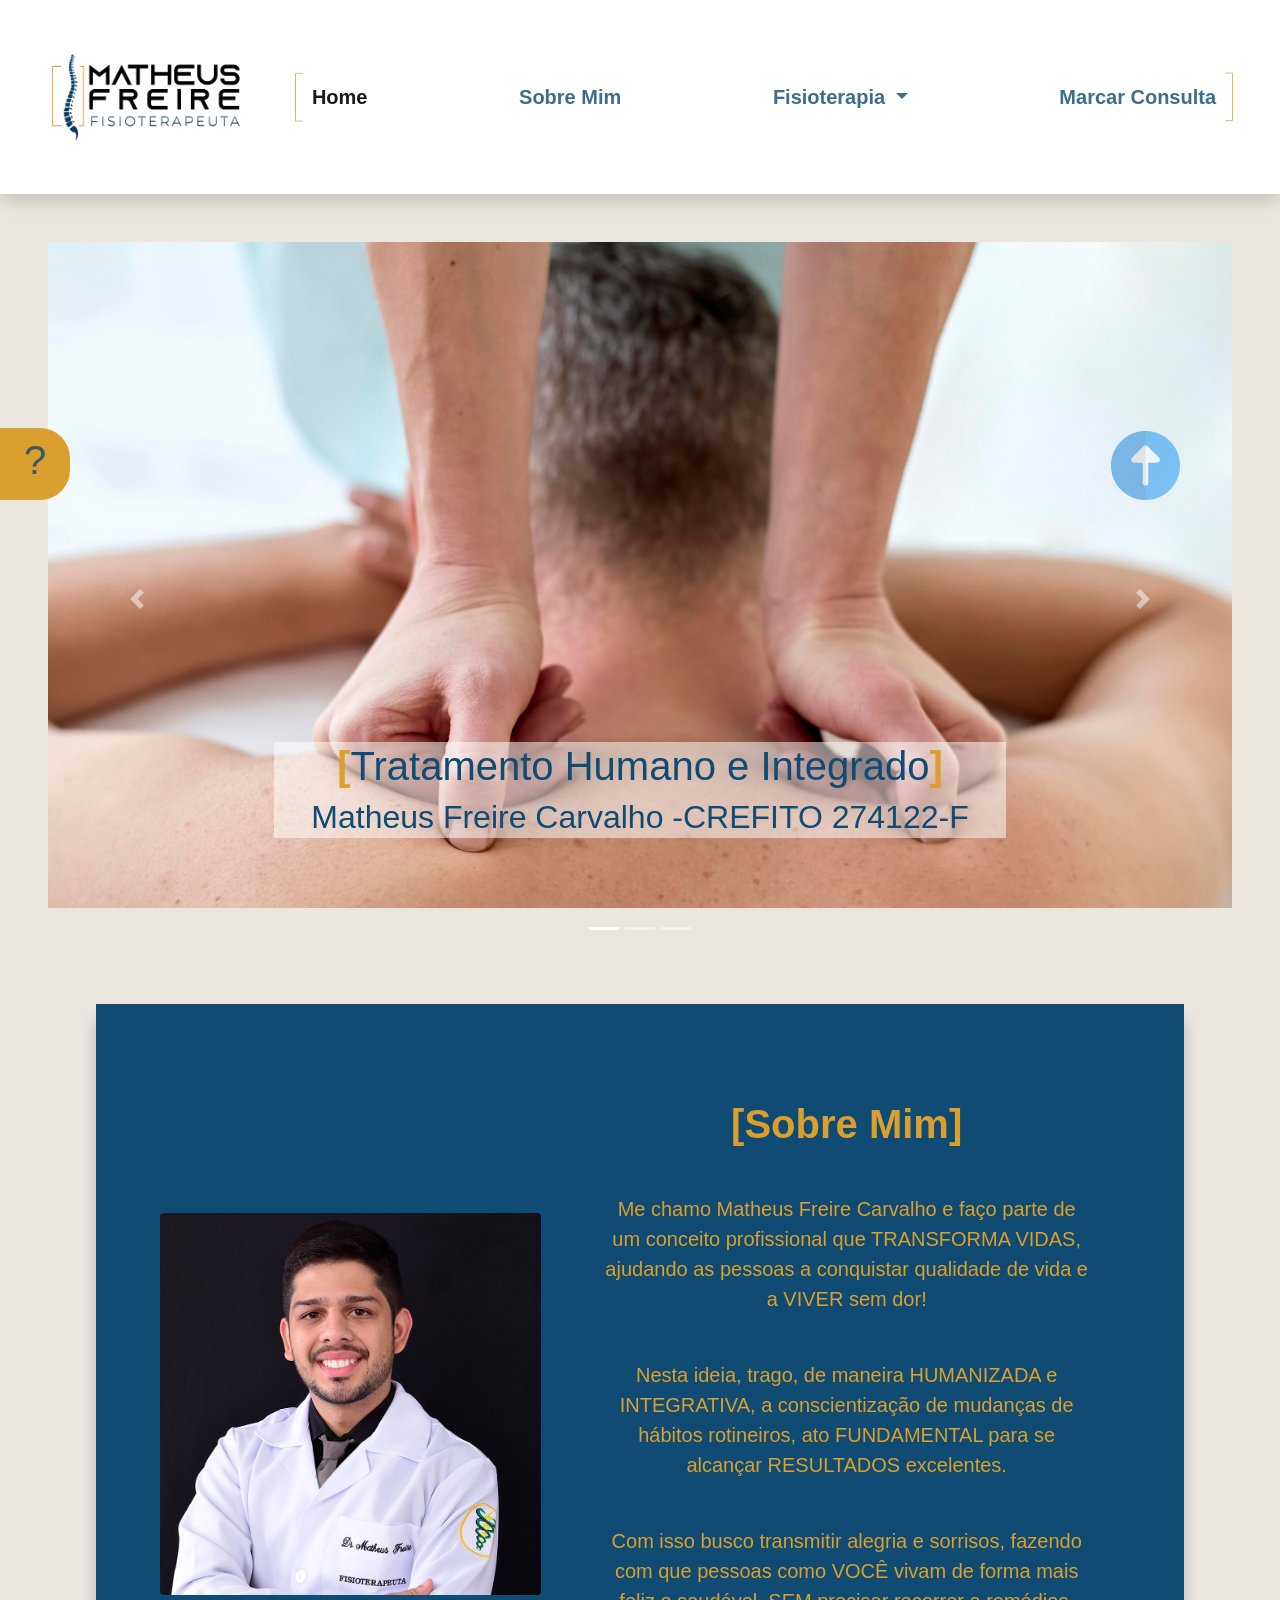
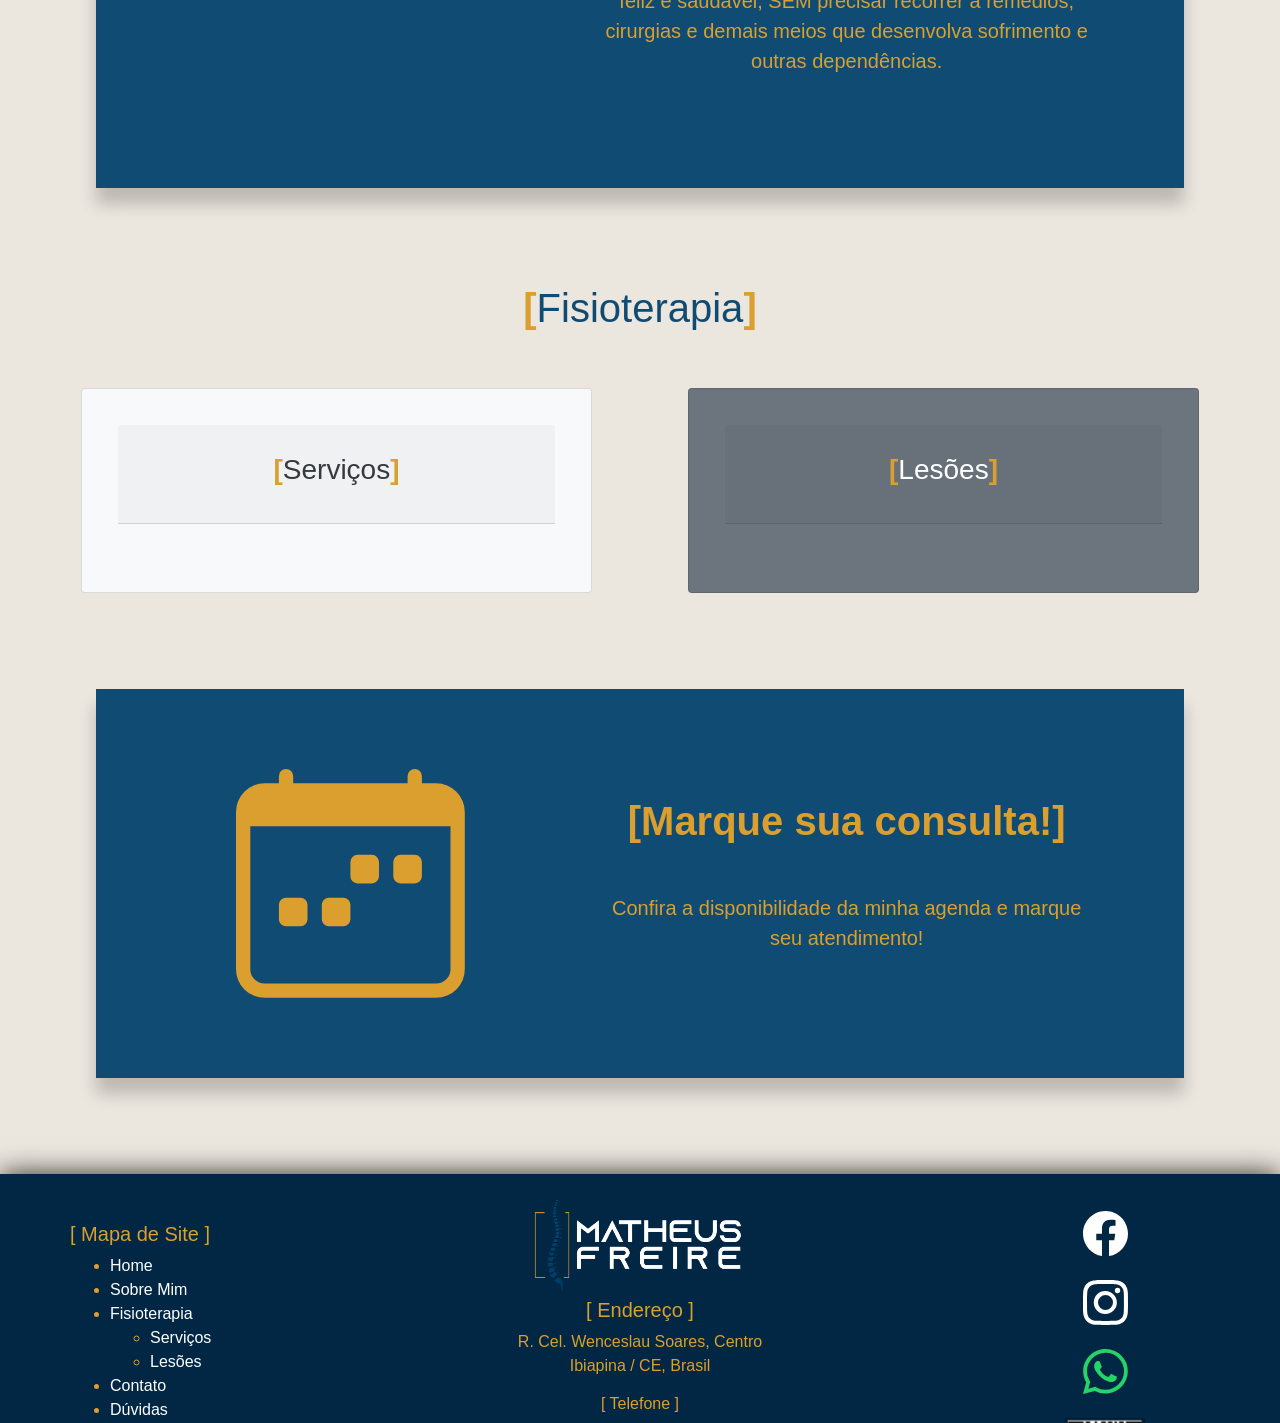
==== commit 0a8d8ced: "Add files via upload atualizanod menu" ====
--- a/index.html
+++ b/index.html
@@ -86,14 +86,15 @@
     <div class="container-fluid my-0 navbar-light shadow px-0 bg-white rounded">
         <header class="shadow bg-white">
             <nav class="navbar navbar-expand-md  ">
-                <button class="navbar-toggler" type="button" data-toggle="collapse" data-target="#navbarTogglerDemo01"
-                    aria-controls="navbarTogglerDemo01" aria-expanded="false" aria-label="Alterna navegação">
+                <button class="navbar-toggler" type="button" data-toggle="collapse" data-target="#navbarTogglerDemo01" aria-controls="navbarTogglerDemo03" aria-expanded="false" aria-label="Toggle navigation">
                     <span class="navbar-toggler-icon"></span>
                 </button>
+
+                <a class="navbar-brand mr-5" href="index.html">
+                    <img id="logo" width="200px" src="imagens/logo.png" alt="">
+                </a>
+
                 <div class="collapse navbar-collapse" id="navbarTogglerDemo01">
-                    <a class="navbar-brand mr-5" href="index.html">
-                        <img id="logo" width="200px" src="imagens/logo.png" alt="">
-                    </a>
                     <img class="colchete" src="imagens/esquerda.png" height="50px" alt="">
                     <ul id="lista" class="navbar-nav mr-auto mt-2 mt-lg-0 font-weight-bold lead">
                         <li class="nav-item active">
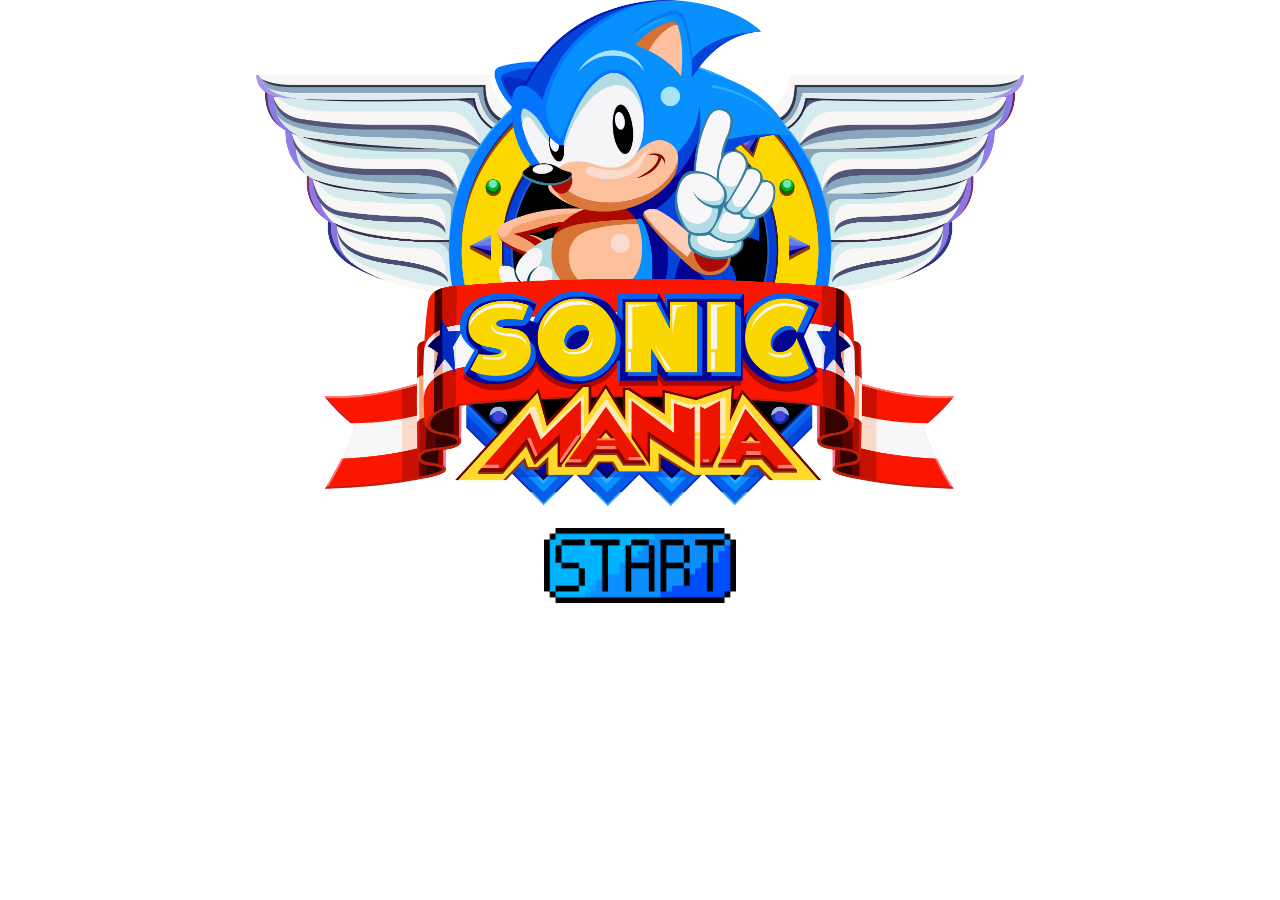
==== commit 1e47a4d0: "Add files via upload" ====
--- a/index.html
+++ b/index.html
@@ -1,381 +1,20 @@
-<!DOCTYPE html>
-<html lang="pt-br">
-
-<!-- REQUISITO Jquery: seta
-    index.html (linhas 338 a 344)
-
-REQUISITO JavaScript: 
-    duvidas.html  (linhas 412 a 440)
-
-REQUISITO Css: RODAPÉ
-    headerFooter.css (linhas 73 a 141)
-
-REQUISITO HTML: Utilizar <aside> e <article>
-    aside: duvidas.html (linhas 59 a 122) | article: duvidas.html (linhas 125 a 145)  
-         
-Requisitos BootStrap:
-Layout responsivo usando grid
-    index.html (linhas 159 a 169)
-
-formulário 
-    duvidas.html (linhas 96 a 119)
-
-Menu drop-down/nav-bar responsivo
-    index.html: menu (linhas 74 a 108) | drop-down (linhas 92 a 100) | nav-bar (linhas 75 a 107)
-
-Estilo nos botões e texto 
-    Texto: index.html - estilização do h1 (linha 122) | Botão: duvidas.html - estilização do botão que abre o formulario dropdown (linha 92)
--->
-
-<head>
-    <meta charset="UTF-8">
-    <meta http-equiv="X-UA-Compatible" content="IE=edge">
-    <meta name="viewport" content="width=device-width, initial-scale=1.0">
-    <link rel="stylesheet" href="https://maxcdn.bootstrapcdn.com/bootstrap/4.5.0/css/bootstrap.min.css">
-    <link rel="stylesheet" href="css/headerFooter.css">
-    <title>Matheus Freire Fisioterapeuta</title>
-    <style>
-        .sobre,
-        .marcar {
-            background-color: #0f4b72;
-            color: var(--amarelo);
-            box-shadow: 0 1rem 1rem rgba(0, 0, 0, .20) !important;
-            text-align: center;
-        }
-
-        .marcarCalendario svg {
-            width: 60%;
-        }
-
-        #seta {
-            position: fixed;
-            z-index: 5000;
-            bottom: 400px;
-            right: 100px;
-            display: none;
-            opacity: 0.6;
-        }
-
-        .legenda{
-            background-color: rgba(255, 255, 255, 0.52);
-            color: #0f4b72;
-            margin-bottom: 50px;
-            /* display: none; */
-        }
-        
-        #imgLesoes, #imgTratamentos, #imgCalendario{
-            display: none;
-        }
-
-        @media only screen and (max-width: 992px) {
-            #fotoSobre{
-                width: 50%;
-            }
-        }
-
-        @media only screen and (max-width: 767px) {
-            #fotoSobre{
-                width: 100%;
-            }
-        }
-  
-    </style>
-</head>
-
-<body>
-    <div class="container-fluid my-0 navbar-light shadow px-0 bg-white rounded">
-        <header class="shadow bg-white">
-            <nav class="navbar navbar-expand-md  ">
-                <button class="navbar-toggler" type="button" data-toggle="collapse" data-target="#navbarTogglerDemo01" aria-controls="navbarTogglerDemo03" aria-expanded="false" aria-label="Toggle navigation">
-                    <span class="navbar-toggler-icon"></span>
-                </button>
-
-                <a class="navbar-brand mr-5" href="index.html">
-                    <img id="logo" width="200px" src="imagens/logo.png" alt="">
-                </a>
-
-                <div class="collapse navbar-collapse" id="navbarTogglerDemo01">
-                    <img class="colchete" src="imagens/esquerda.png" height="50px" alt="">
-                    <ul id="lista" class="navbar-nav mr-auto mt-2 mt-lg-0 font-weight-bold lead">
-                        <li class="nav-item active">
-                            <a class="nav-link" href="index.html">Home <span class="sr-only">(Página atual)</span></a>
-                        </li>
-                        <li class="nav-item">
-                            <a class="nav-link" href="sobre.html">Sobre Mim</a>
-                        </li>
-                        <li class="nav-item dropdown ">
-                            <a  class="nav-link dropdown-toggle" href="#" id="navbarDropdown" role="button" data-toggle="dropdown" aria-haspopup="true" aria-expanded="false">
-                                Fisioterapia
-                            </a>
-                            <div class="dropdown-menu" aria-labelledby="navbarDropdown">
-                                <a class="dropdown-item" href="tratamentos.html">Tratamentos</a>
-                                <a class="dropdown-item" href="lesoes.html">Lesões</a>
-                            </div>
-                        </li>
-                        <li class="nav-item">
-                            <a class="nav-link" href="contato.html">Marcar Consulta</a>
-                        </li>
-                    </ul>
-                    <img class="colchete" src="imagens/direita.png" height="50px" alt="">
-                </div>
-            </nav>
-        </header>
-
-        <main class="p-md-5">
-            <section id="topo" class="carrossel mb-5">
-                <div id="carouselExampleIndicators" class="carousel slide" data-ride="carousel">
-                    <ol class="carousel-indicators">
-                        <li data-target="#carouselExampleIndicators" data-slide-to="0" class="active"></li>
-                        <li data-target="#carouselExampleIndicators" data-slide-to="1"></li>
-                        <li data-target="#carouselExampleIndicators" data-slide-to="2"></li>
-                    </ol>
-                    <div class="carousel-inner mb-5">
-                        <div class="carousel-item active">
-                            <img class="d-block w-100 mb-5" src="imagens/car1.png" alt="First slide">
-                            <div class="carousel-caption d-none d-md-block p-5">
-                                <h1 class="legenda"><span class="amarelo">[</span>Tratamento Humano e Integrado<span class="amarelo">]</span> <br>
-                                    <small >Matheus Freire Carvalho -CREFITO 274122-F </small>
-                                </h1>
-                            </div>
-                        </div>
-                        <div class="carousel-item">
-                            <img class="d-block w-100 mb-5" src="imagens/car2.png" alt="Second slide">
-                            <div class="carousel-caption d-none d-md-block p-5">
-                                <h1 class="legenda"><span class="amarelo">[</span>Qualidade de vida e bons resultados<span class="amarelo">]</span> <br>
-                                    <small ><span class="amarelo">[</span>Sem dores e sem medicação<span class="amarelo">]</span> </small>
-                                </h1>
-                            </div>
-                        </div>
-                        <div class="carousel-item mb-5">
-                            <img class="d-block w-100" src="imagens/car3.png" alt="Third slide">
-                            <div class="carousel-caption d-none d-md-block p-5">
-                                <h1 class="legenda"><span class="amarelo">[</span>Matheus Freire Carvalho<span class="amarelo">]</span>  <br>
-                                    <small >Fisioterapeuta Especialista em COLUNA VERTEBRAL e LESÕES ESPORTIVAS.</small>
-                                </h1>
-                            </div>
-                        </div>
-                    </div>
-                    <a class="carousel-control-prev" href="#carouselExampleIndicators" role="button" data-slide="prev">
-                        <span class="carousel-control-prev-icon" aria-hidden="true"></span>
-                        <span class="sr-only">Previous</span>
-                    </a>
-                    <a class="carousel-control-next" href="#carouselExampleIndicators" role="button" data-slide="next">
-                        <span class="carousel-control-next-icon" aria-hidden="true"></span>
-                        <span class="sr-only">Next</span>
-                    </a>
-                </div>
-            </section>
-
-            <section class="sobre row m-0 m-md-5 p-md-5 align-bottom d-flex align-items-center">
-                <article class="sobreFoto col-lg-5 p-md-3 mt-3">
-                    <img src="imagens/matheus.jpg" class="rounded img-fluid" id="fotoSobre" alt="">
-                </article>
-                <article class="sobreTexto col-lg-7 p-5 lead">
-                    <a href="sobre.html"><h1 class="mb-3"><span class="amarelo">[Sobre Mim]</span>
-                    </h1></a>
-                    <br>
-                    <p>Me chamo Matheus Freire Carvalho e faço parte de um conceito profissional que TRANSFORMA VIDAS, ajudando as pessoas a conquistar qualidade de vida e a VIVER sem dor! </p>
-                    <br>
-                    <p>Nesta ideia, trago, de maneira HUMANIZADA e INTEGRATIVA, a conscientização de mudanças de hábitos rotineiros, ato FUNDAMENTAL para se alcançar RESULTADOS excelentes.</p>
-                    <br>
-                    <p>Com isso busco transmitir alegria e sorrisos, fazendo com que pessoas como VOCÊ vivam de forma mais feliz e saudável, SEM precisar recorrer a remédios, cirurgias e demais meios que desenvolva sofrimento e outras dependências.</p>                        
-                </article>
-            </section>
-
-            <section class="fisioterapia pb-5">
-                <h1 class="text-center p-5"><span class="amarelo">[</span>Fisioterapia<span class="amarelo">]</span>
-                </h1>
-                <div class="card-deck ">
-                    <div class="card bg-light mx-5 p-md-3 w-75">
-                        <a class="text-dark" href="tratamentos.html">
-                            <div class="card-body text-center">
-                                <div class="card-header px-0">
-                                    <h3 class="py-3"><span class="amarelo">[</span>Serviços<span class="amarelo">]</span></h3>
-                                </div>
-                                <div class="card-text p-3">
-                                    <img id="imgTratamentos" src="imagens/tratamento.png" width="60%" alt="">
-                                </div>
-                            </div>
-                        </a>
-                    </div>
-
-                    <div class="card bg-secondary mx-5 p-md-3 w-75">
-                        <a class="text-white" href="lesoes.html">
-                            <div class="card-body text-center ">
-                                <div class="card-header px-0">
-                                    <h3 class="py-3"><span class="amarelo">[</span>Lesões<span class="amarelo">]</span>
-                                    </h3>
-                                </div>
-                                <div class="card-text p-3">
-                                    <img id="imgLesoes" src="imagens/lesoes.png" width="60%" alt="">
-                                </div>
-                            </div>
-                        </a>
-                    </div>
-                </div>
-            </section>
-
-            <section class="marcar row m-0 m-md-5 p-md-5 align-bottom d-flex align-items-center">
-                <article  class="marcarCalendario col-md-5 p-3">
-                    <svg  xmlns="http://www.w3.org/2000/svg" fill="currentColor" class="bi bi-calendar-week py-3"
-                        viewBox="0 0 16 16">
-                        <path
-                            d="M11 6.5a.5.5 0 0 1 .5-.5h1a.5.5 0 0 1 .5.5v1a.5.5 0 0 1-.5.5h-1a.5.5 0 0 1-.5-.5v-1zm-3 0a.5.5 0 0 1 .5-.5h1a.5.5 0 0 1 .5.5v1a.5.5 0 0 1-.5.5h-1a.5.5 0 0 1-.5-.5v-1zm-5 3a.5.5 0 0 1 .5-.5h1a.5.5 0 0 1 .5.5v1a.5.5 0 0 1-.5.5h-1a.5.5 0 0 1-.5-.5v-1zm3 0a.5.5 0 0 1 .5-.5h1a.5.5 0 0 1 .5.5v1a.5.5 0 0 1-.5.5h-1a.5.5 0 0 1-.5-.5v-1z" />
-                        <path
-                            d="M3.5 0a.5.5 0 0 1 .5.5V1h8V.5a.5.5 0 0 1 1 0V1h1a2 2 0 0 1 2 2v11a2 2 0 0 1-2 2H2a2 2 0 0 1-2-2V3a2 2 0 0 1 2-2h1V.5a.5.5 0 0 1 .5-.5zM1 4v10a1 1 0 0 0 1 1h12a1 1 0 0 0 1-1V4H1z" />
-                    </svg>
-                </article>
-                <article class="marcarTexto col-md-7 p-5 lead">
-                    <a href="contato.html"><h1 class="mb-5"><span class="amarelo">[Marque sua consulta!]</span>
-                    </h1></a>
-                    <p>Confira a disponibilidade da minha agenda e marque seu atendimento!</p>
-                </article>
-            </section>
-        </main>
-
-        <!-- abrir duvidas -->
-        <div id="interrogacao">
-            <a href="#">
-                <h1 class="py-md-2 px-4">?</h1>
-            </a>
-        </div>
-
-        <div id="interrogacao2">
-            <a href="duvidas.html">
-                <h1 class="py-md-2 px-4"><small>Dúvidas? Clique aqui!</small> </h1>
-            </a>
-        </div>
-
-
-        <!-- seta pra subir -->
-        <div id="seta" class="text-right">
-
-            <a href="#topo"><img src="imagens/seta.png" width="15%" alt=""></a>
-        </div>
-
-
-        <footer>
-            <div id="footerEsquerda">
-                <h5 style="color: #da9f2e;">[ Mapa de Site ]</h5>
-                <ul>
-                    <li>
-                        <a href="index.html">Home </a>
-                    </li>
-                    <li>
-                        <a href="sobre.html">Sobre Mim</a>
-                    </li>
-
-                    <li>
-                        <a href="#">Fisioterapia</a>
-                        <ul>
-                            <li><a href="tratamentos.html">Serviços</a></li>
-                            <li><a href="lesoes.html">Lesões</a></li>
-                        </ul>
-                    </li>
-                    <li>
-                        <a href="contato.html">Contato</a>
-                    </li>
-                    <li>
-                        <a href="duvidas.html">Dúvidas</a>
-                    </li>
-                </ul>
-                <br>
-                <a href="#topo">
-                    <h6><span class="amarelo">[</span>Voltar ao topo<span class="amarelo">]</span></h6>
-                </a>
-            </div>
-
-            <div id="footerCentro">
-                <img src="imagens/logoBranca2.png" alt="">
-                <div>
-                    <h5>[ Endereço ]</h5>
-                    <p>R. Cel. Wenceslau Soares, Centro</br>
-                        Ibiapina / CE, Brasil </p>
-                    <h6>[ Telefone ]</h6>
-                    <p>+55 88 99801.4042</p>
-                </div>
-                <hr>
-                <div id="footerCopy">
-                    <p>Copyright © - Todos direitos reservados - 2021</p>
-                    <p><a href="https://br.freepik.com/fotos/saude" target="_blank">Fotos por freepik</a></p>
-                </div>
-            </div>
-
-            <div id="footerDireita">
-                <a id="facebook" href="https://www.facebook.com/Matheus-Freire-113189996720479/" target="_blank">
-                    <svg xmlns="http://www.w3.org/2000/svg" fill="currentColor" class="bi bi-facebook "
-                        viewBox="0 0 16 16">
-                        <path
-                            d="M16 8.049c0-4.446-3.582-8.05-8-8.05C3.58 0-.002 3.603-.002 8.05c0 4.017 2.926 7.347 6.75 7.951v-5.625h-2.03V8.05H6.75V6.275c0-2.017 1.195-3.131 3.022-3.131.876 0 1.791.157 1.791.157v1.98h-1.009c-.993 0-1.303.621-1.303 1.258v1.51h2.218l-.354 2.326H9.25V16c3.824-.604 6.75-3.934 6.75-7.951z" />
-                    </svg>
-                </a>
-                <br>
-                <a id="instagram" href="https://instagram.com/matheus.freirec?igshid=5fr1i0e4ymd6" target="_blank">
-                    <svg xmlns="http://www.w3.org/2000/svg" fill="currentColor" class="bi bi-instagram"
-                        viewBox="0 0 16 16">
-                        <path
-                            d="M8 0C5.829 0 5.556.01 4.703.048 3.85.088 3.269.222 2.76.42a3.917 3.917 0 0 0-1.417.923A3.927 3.927 0 0 0 .42 2.76C.222 3.268.087 3.85.048 4.7.01 5.555 0 5.827 0 8.001c0 2.172.01 2.444.048 3.297.04.852.174 1.433.372 1.942.205.526.478.972.923 1.417.444.445.89.719 1.416.923.51.198 1.09.333 1.942.372C5.555 15.99 5.827 16 8 16s2.444-.01 3.298-.048c.851-.04 1.434-.174 1.943-.372a3.916 3.916 0 0 0 1.416-.923c.445-.445.718-.891.923-1.417.197-.509.332-1.09.372-1.942C15.99 10.445 16 10.173 16 8s-.01-2.445-.048-3.299c-.04-.851-.175-1.433-.372-1.941a3.926 3.926 0 0 0-.923-1.417A3.911 3.911 0 0 0 13.24.42c-.51-.198-1.092-.333-1.943-.372C10.443.01 10.172 0 7.998 0h.003zm-.717 1.442h.718c2.136 0 2.389.007 3.232.046.78.035 1.204.166 1.486.275.373.145.64.319.92.599.28.28.453.546.598.92.11.281.24.705.275 1.485.039.843.047 1.096.047 3.231s-.008 2.389-.047 3.232c-.035.78-.166 1.203-.275 1.485a2.47 2.47 0 0 1-.599.919c-.28.28-.546.453-.92.598-.28.11-.704.24-1.485.276-.843.038-1.096.047-3.232.047s-2.39-.009-3.233-.047c-.78-.036-1.203-.166-1.485-.276a2.478 2.478 0 0 1-.92-.598 2.48 2.48 0 0 1-.6-.92c-.109-.281-.24-.705-.275-1.485-.038-.843-.046-1.096-.046-3.233 0-2.136.008-2.388.046-3.231.036-.78.166-1.204.276-1.486.145-.373.319-.64.599-.92.28-.28.546-.453.92-.598.282-.11.705-.24 1.485-.276.738-.034 1.024-.044 2.515-.045v.002zm4.988 1.328a.96.96 0 1 0 0 1.92.96.96 0 0 0 0-1.92zm-4.27 1.122a4.109 4.109 0 1 0 0 8.217 4.109 4.109 0 0 0 0-8.217zm0 1.441a2.667 2.667 0 1 1 0 5.334 2.667 2.667 0 0 1 0-5.334z" />
-                    </svg>
-                </a>
-                <br>
-                <a id="whatsapp" href="https://api.whatsapp.com/send?phone=5588998014042" target="_blank">
-                    <svg xmlns="http://www.w3.org/2000/svg" fill="currentColor" class="bi bi-whatsapp"
-                        viewBox="0 0 16 16">
-                        <path
-                            d="M13.601 2.326A7.854 7.854 0 0 0 7.994 0C3.627 0 .068 3.558.064 7.926c0 1.399.366 2.76 1.057 3.965L0 16l4.204-1.102a7.933 7.933 0 0 0 3.79.965h.004c4.368 0 7.926-3.558 7.93-7.93A7.898 7.898 0 0 0 13.6 2.326zM7.994 14.521a6.573 6.573 0 0 1-3.356-.92l-.24-.144-2.494.654.666-2.433-.156-.251a6.56 6.56 0 0 1-1.007-3.505c0-3.626 2.957-6.584 6.591-6.584a6.56 6.56 0 0 1 4.66 1.931 6.557 6.557 0 0 1 1.928 4.66c-.004 3.639-2.961 6.592-6.592 6.592zm3.615-4.934c-.197-.099-1.17-.578-1.353-.646-.182-.065-.315-.099-.445.099-.133.197-.513.646-.627.775-.114.133-.232.148-.43.05-.197-.1-.836-.308-1.592-.985-.59-.525-.985-1.175-1.103-1.372-.114-.198-.011-.304.088-.403.087-.088.197-.232.296-.346.1-.114.133-.198.198-.33.065-.134.034-.248-.015-.347-.05-.099-.445-1.076-.612-1.47-.16-.389-.323-.335-.445-.34-.114-.007-.247-.007-.38-.007a.729.729 0 0 0-.529.247c-.182.198-.691.677-.691 1.654 0 .977.71 1.916.81 2.049.098.133 1.394 2.132 3.383 2.992.47.205.84.326 1.129.418.475.152.904.129 1.246.08.38-.058 1.171-.48 1.338-.943.164-.464.164-.86.114-.943-.049-.084-.182-.133-.38-.232z" />
-                    </svg>
-                </a>
-                <br>
-                <div>
-                    <img src="imagens/qrcode.PNG"  style="width: 80px;" alt="">
-                </div>
-            </div>
-        </footer>
-    </div>
-
-    <script src="https://ajax.googleapis.com/ajax/libs/jquery/3.5.1/jquery.min.js"></script>
-    <script src="https://cdnjs.cloudflare.com/ajax/libs/popper.js/1.14.7/umd/popper.min.js"></script>
-    <script src="https://maxcdn.bootstrapcdn.com/bootstrap/4.5.0/js/bootstrap.min.js"></script>
-
-    <script type="text/javascript">
-        $(document).on("scroll", function () { //função para diminuir menu quando abaixa a pagina
-            if ($(document).scrollTop() > 0) {
-                $("header").removeClass("large").addClass("small");
-                $("#logo").removeClass("large").addClass("small");
-            } else {
-                $("header").removeClass("small").addClass("large");
-                $("#logo").removeClass("small").addClass("large");
-            }
-        });
-
-        $(document).on("scroll", function () { //função para mostra a seta
-            if ($(document).scrollTop() > 400) {
-                $("#seta").show(1000);
-            } else {
-                $("#seta").hide(1000);
-            }
-        });
-
-        $(function () { //função para mostrar a aba de dúvidas
-            $("#interrogacao").mouseover(function () {
-                $("#interrogacao2").show(100);
-            });
-
-            $("#interrogacao2").mouseout(function () {
-                $("#interrogacao2").hide(100);
-            });
-        });
-
-        $(document).on("scroll", function () { //função para mostrar as imagens dos cards da fisioterapia
-            if ($(document).scrollTop() > 1000) {
-                $("#imgLesoes").show(2000);
-                $("#imgTratamentos").show(2000);
-            } else {
-                $("#imgLesoes").hide(2000);
-                $("#imgTratamentos").hide(2000);
-            }
-        });
-    </script>
-</body>
-
-</html>+<!doctype html>
+<html>
+
+<head>
+    <meta charset="utf-8">
+    <meta name="viewport" content="width=device-width, initial-scale=1.0,maximum-scale=1.0, user-scalable=no">
+    <title >chrome easter egg: t-rex runner</title>
+    <link rel="stylesheet" href="index.css">
+    <link href="https://fonts.googleapis.com/css?family=Open+Sans" rel="stylesheet"> 
+    <script src="index.js"></script>
+</head>
+
+<body style="text-align: center;">
+    <img src="./assets/images/sonic.png" alt="" width="60%" >
+    <br><br>
+    <a href="index.html"><img src="./assets/images/botao.png" alt="" width="15%"></a>
+    
+</body>
+    
+</html>
--- a/index.css
+++ b/index.css
@@ -0,0 +1,165 @@
+/* Copyright 2013 The Chromium Authors. All rights reserved.
+ * Use of this source code is governed by a BSD-style license that can be
+ * found in the LICENSE file. */
+
+html, body {
+  padding: 0;
+  margin: 0;
+  width: 100%;
+  height: 100%;
+}
+
+.icon {
+  -webkit-user-select: none;
+  user-select: none;
+  display: inline-block;
+}
+
+.icon-offline {
+  content: -webkit-image-set( url(assets/default_100_percent/100-error-offline.png) 1x, url(assets/default_200_percent/200-error-offline.png) 2x);
+  position: relative;
+}
+
+.hidden {
+  display: none;
+}
+
+
+/* Offline page */
+
+.offline .interstitial-wrapper {
+  color: #2b2b2b;
+  font-size: 1em;
+  line-height: 1.55;
+  margin: 0 auto;
+  max-width: 600px;
+  padding-top: 100px;
+  width: 100%;
+}
+
+.offline .runner-container {
+  height: 150px;
+  max-width: 600px;
+  overflow: hidden;
+  position: absolute;
+  top: 35px;
+  width: 44px;
+}
+
+.offline .runner-canvas {
+  height: 150px;
+  max-width: 600px;
+  opacity: 1;
+  overflow: hidden;
+  position: absolute;
+  top: 0;
+  z-index: 2;
+}
+
+.offline .controller {
+  background: rgba(247, 247, 247, .1);
+  height: 100vh;
+  left: 0;
+  position: absolute;
+  top: 0;
+  width: 100vw;
+  z-index: 1;
+}
+
+#offline-resources {
+  display: none;
+}
+
+@media (max-width: 420px) {
+  .suggested-left > #control-buttons, .suggested-right > #control-buttons {
+    float: none;
+  }
+  .snackbar {
+    left: 0;
+    bottom: 0;
+    width: 100%;
+    border-radius: 0;
+  }
+}
+
+@media (max-height: 350px) {
+  h1 {
+    margin: 0 0 15px;
+  }
+  .icon-offline {
+    margin: 0 0 10px;
+  }
+  .interstitial-wrapper {
+    margin-top: 5%;
+  }
+  .nav-wrapper {
+    margin-top: 30px;
+  }
+}
+
+@media (min-width: 600px) and (max-width: 736px) and (orientation: landscape) {
+  .offline .interstitial-wrapper {
+    margin-left: 0;
+    margin-right: 0;
+  }
+}
+
+@media (min-width: 420px) and (max-width: 736px) and (min-height: 240px) and (max-height: 420px) and (orientation:landscape) {
+  .interstitial-wrapper {
+    margin-bottom: 100px;
+  }
+}
+
+@media (min-height: 240px) and (orientation: landscape) {
+  .offline .interstitial-wrapper {
+    margin-bottom: 90px;
+  }
+  .icon-offline {
+    margin-bottom: 20px;
+  }
+}
+
+@media (max-height: 320px) and (orientation: landscape) {
+  .icon-offline {
+    margin-bottom: 0;
+  }
+  .offline .runner-container {
+    top: 10px;
+  }
+}
+
+@media (max-width: 240px) {
+  .interstitial-wrapper {
+    overflow: inherit;
+    padding: 0 8px;
+  }
+}
+
+.arcade-mode,
+.arcade-mode .runner-container,
+.arcade-mode .runner-canvas {
+  image-rendering: pixelated;
+  max-width: 100%;
+  overflow: hidden;
+}
+
+.arcade-mode #buttons,
+.arcade-mode #main-content {
+  opacity: 0;
+  overflow: hidden;
+}
+
+.arcade-mode .interstitial-wrapper {
+  height: 100vh;
+  max-width: 100%;
+  overflow: hidden;
+}
+
+.arcade-mode .runner-container {
+  left: 0;
+  margin: auto;
+  right: 0;
+  transform-origin: top center;
+  transition: transform 250ms cubic-bezier(0.4, 0, 1, 1) 400ms;
+  z-index: 2;
+}
